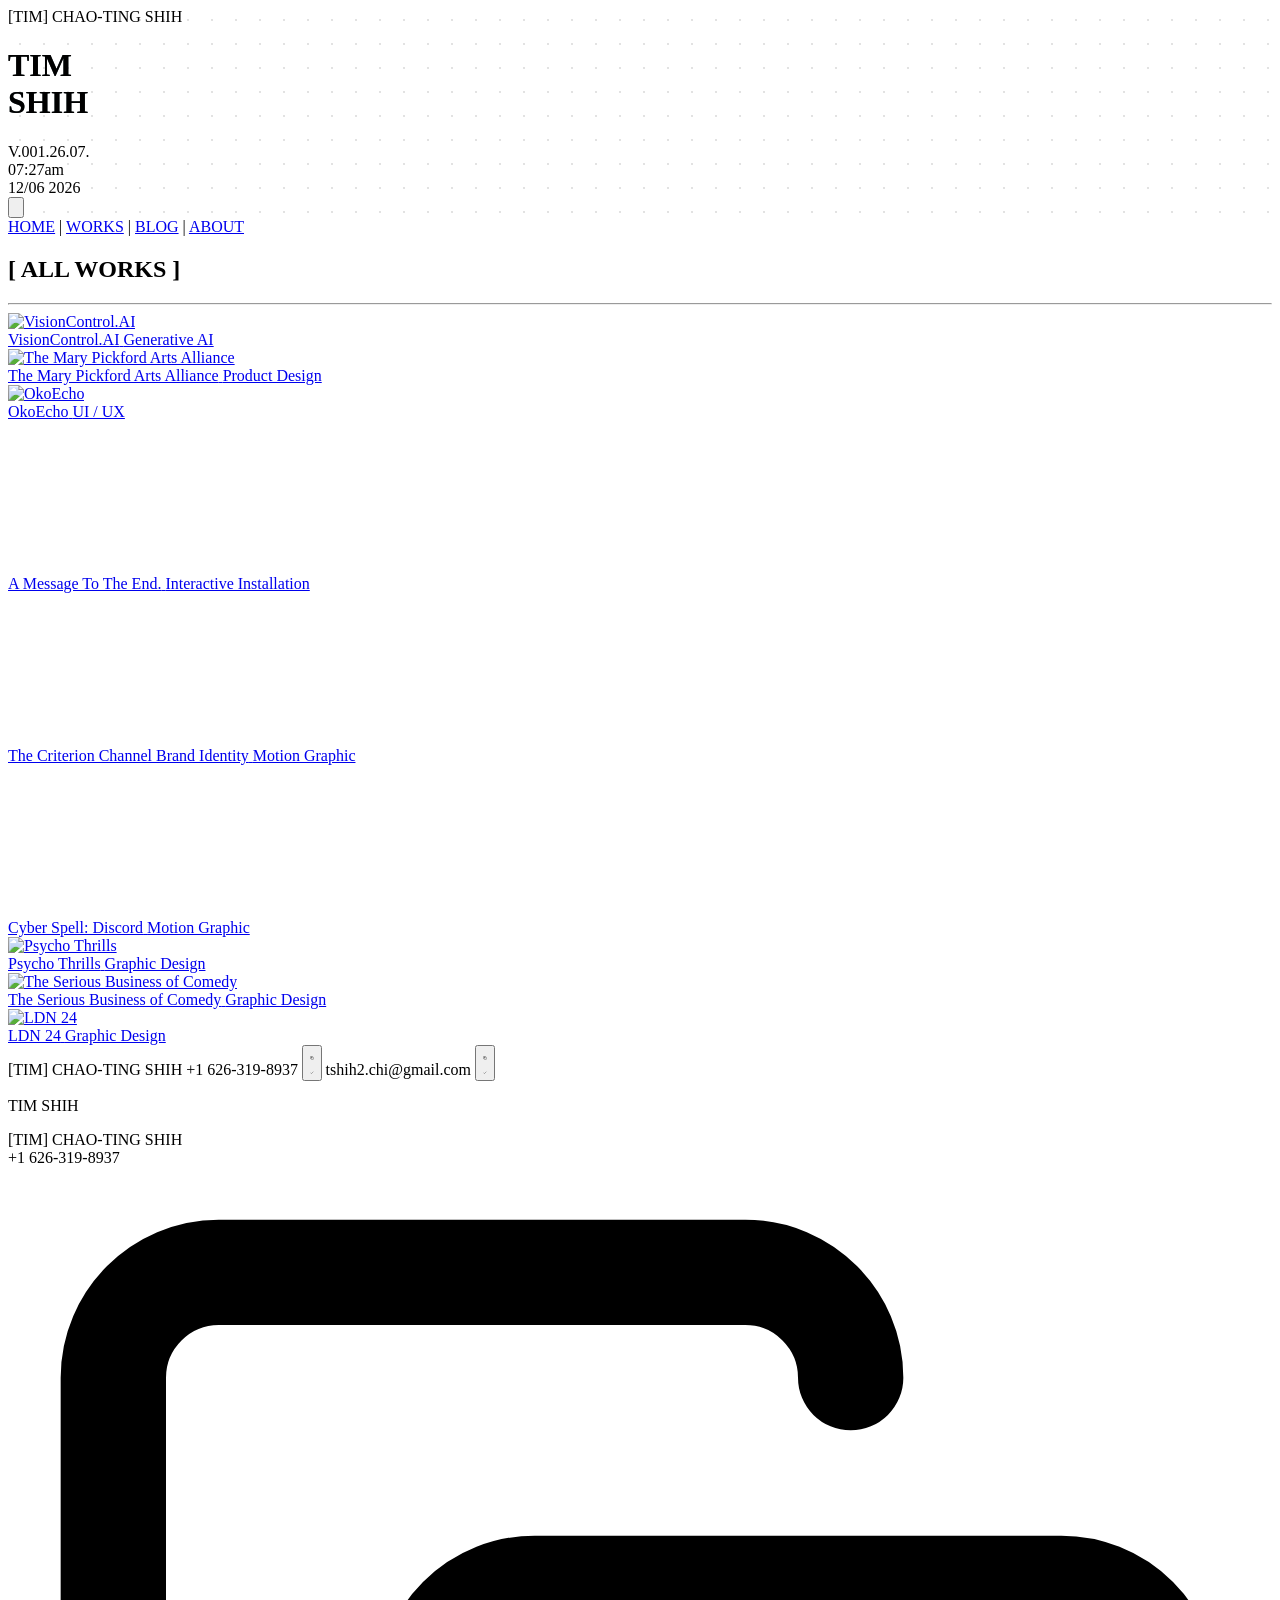
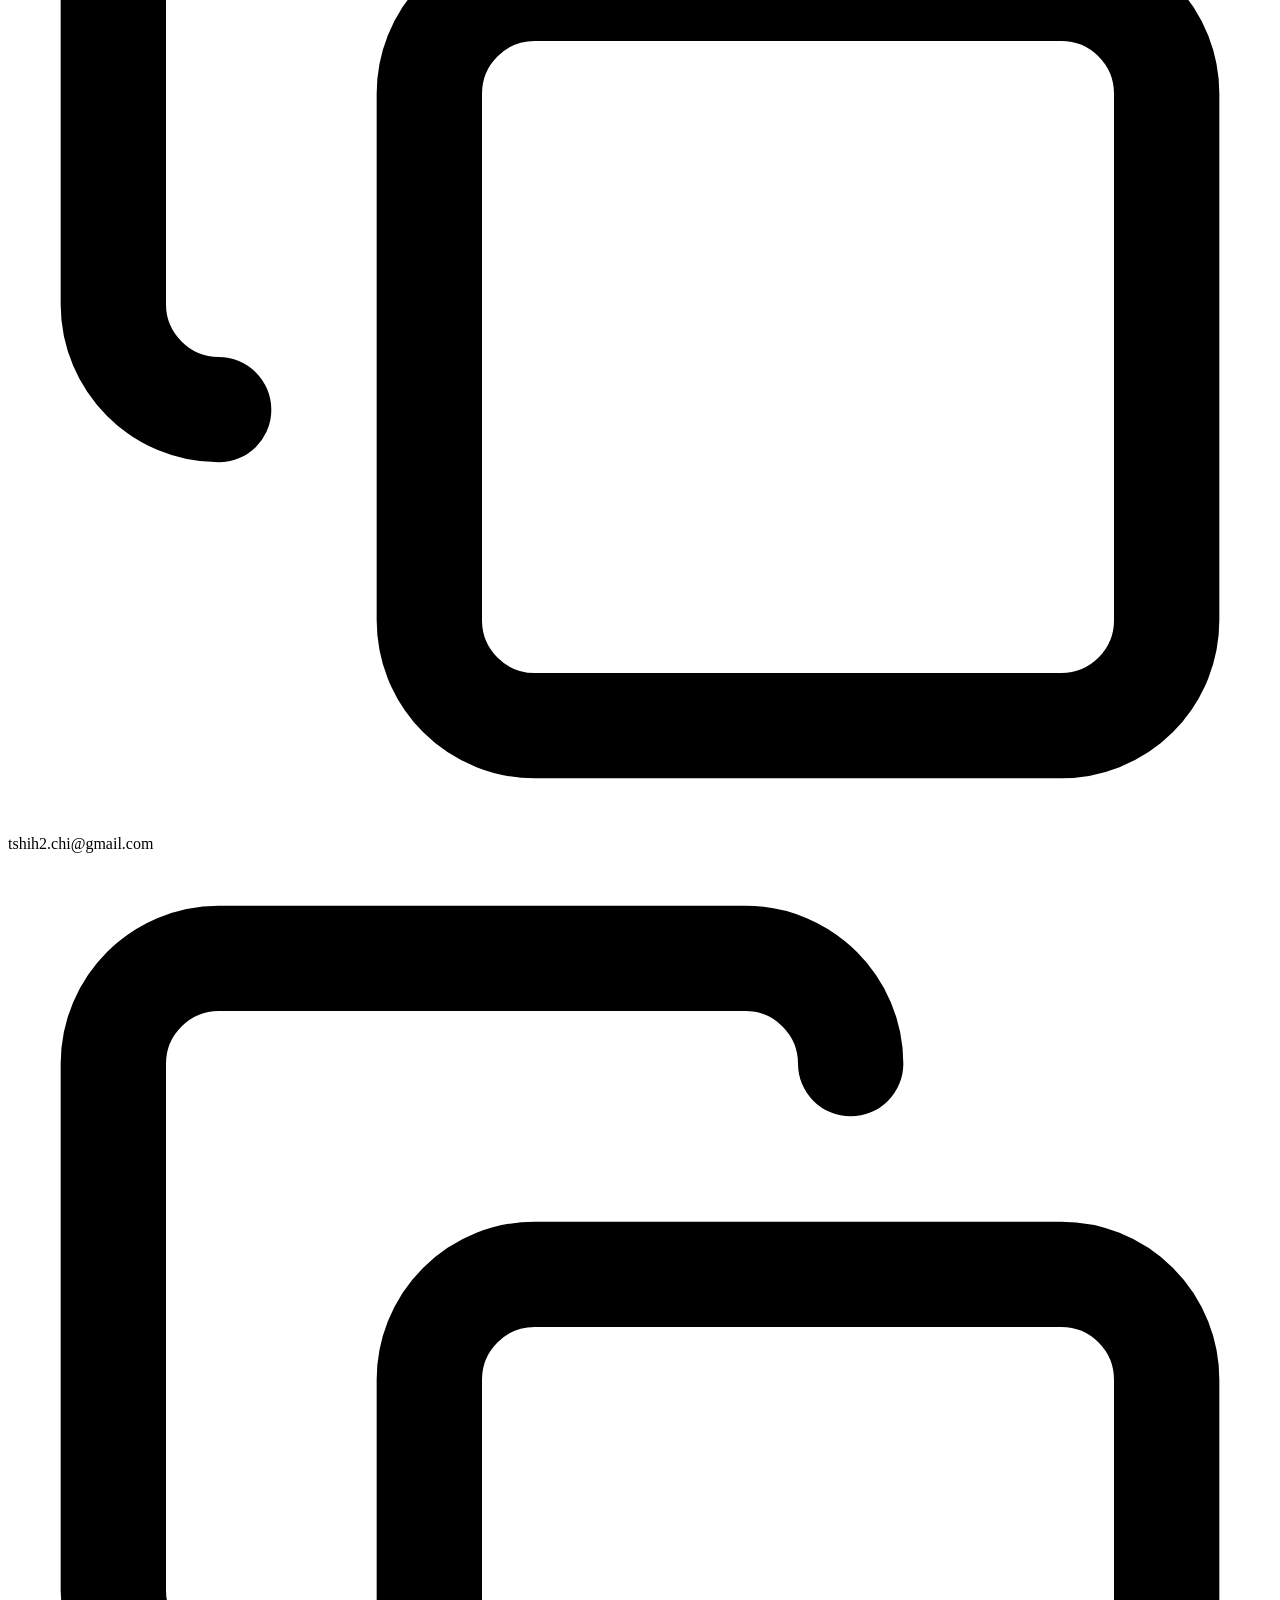
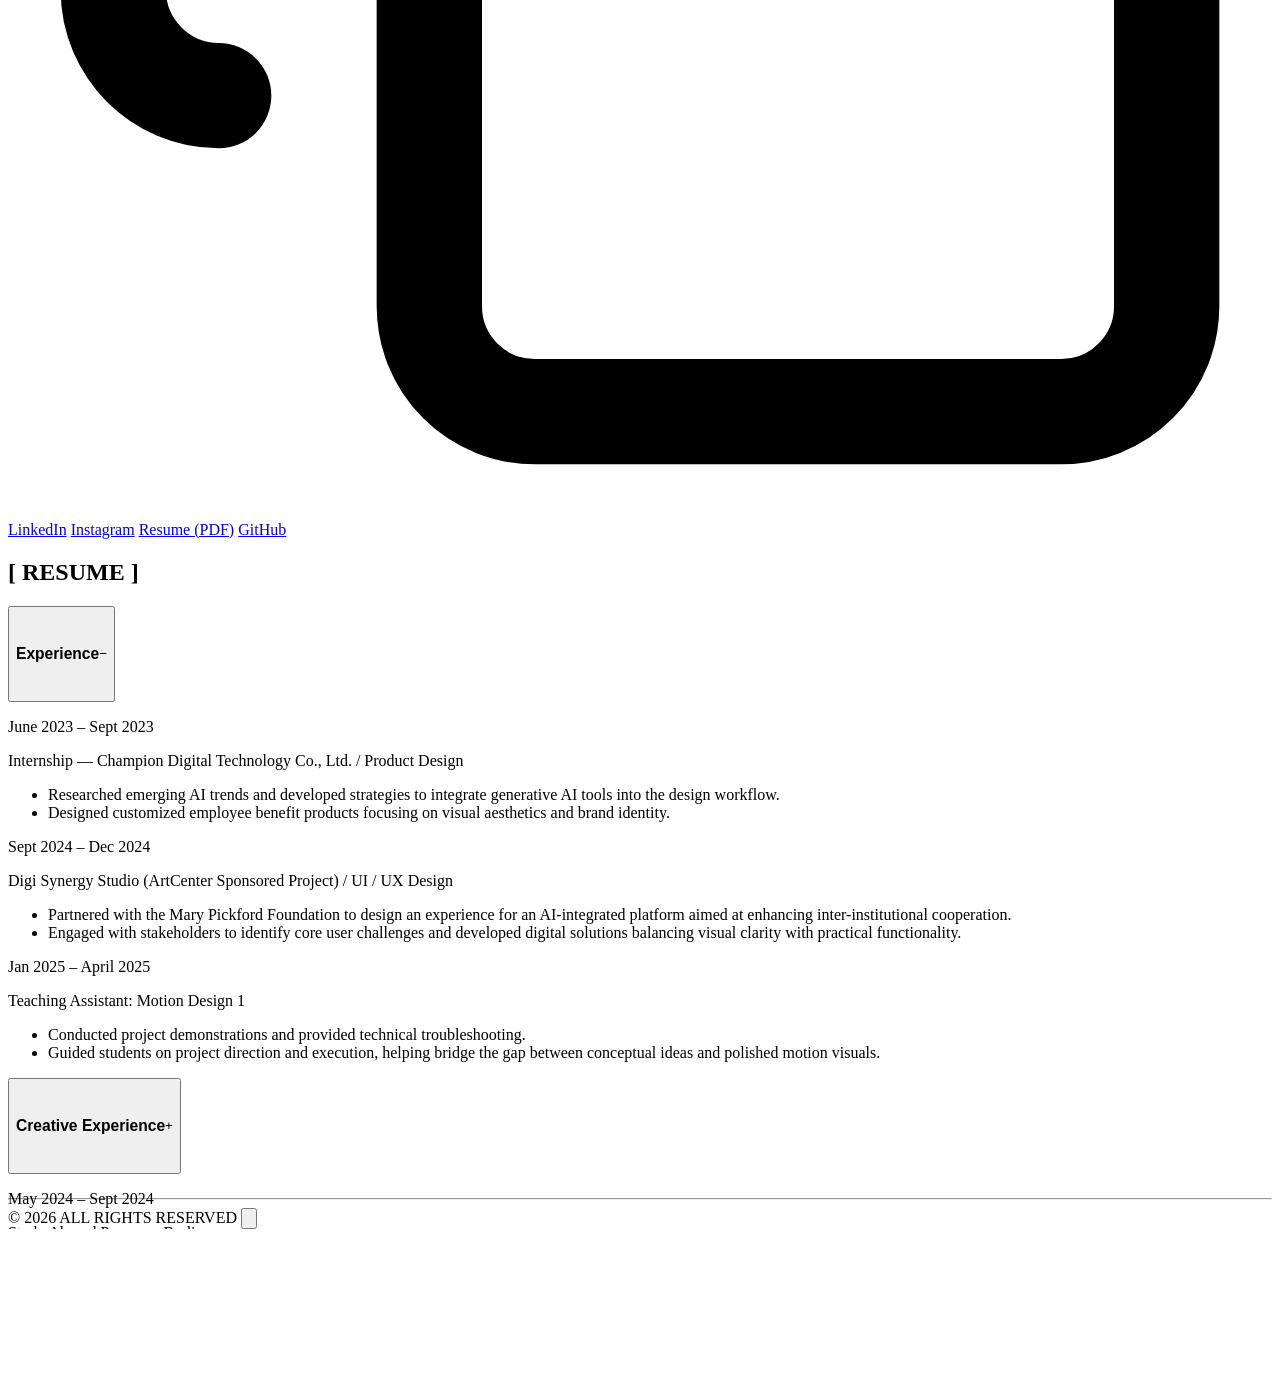
==== index.html @ 2c92c90a "Day 10: 新增全站頁面載入動畫(圓點網格脈動) 網站上線後發現點進頁面時內容常常還沒加載完整就先看到畫面,體感不 舒服,尤其是 case study 頁面透過網址參數動態載入資料,會有一瞬間的 " ====
<!DOCTYPE html>
<html lang="zh-Hant">
<head>
  <meta charset="UTF-8">
  <meta name="viewport" content="width=device-width, initial-scale=1.0">
  <title>Tim Shih | Interaction & Product Designer</title>

  <link rel="preconnect" href="https://fonts.googleapis.com">
  <link rel="preconnect" href="https://fonts.gstatic.com" crossorigin>
  <link href="https://fonts.googleapis.com/css2?family=Archivo+Black&family=Geist:wght@400;600&family=Geist+Mono:wght@500&family=Unbounded:wght@800;900&display=swap" rel="stylesheet">

  <script src="https://cdn.tailwindcss.com"></script>
  <script src="js/theme.js"></script>
  <script>
    tailwind.config = window.SITE_THEME;
  </script>

  <script src="https://unpkg.com/gsap@3/dist/gsap.min.js"></script>
  <script src="https://unpkg.com/gsap@3/dist/ScrollTrigger.min.js"></script>

  <link rel="stylesheet" href="css/style.css">
</head>
<body class="bg-stone text-ink">

  <!-- 進站載入動畫——見 js/page-loader.js 檔案開頭的完整說明。放在
       <body> 最上面確保是第一個進入畫面的元素,蓋住底下還在初始化
       的內容(字型、跑馬燈、hero-glitch 等)。ready 訊號等 window
       load(所有圖片/影片 metadata 載完)+ 字型就緒,見本頁最下面的
       呼叫。 -->
  <div id="pageLoader" class="fixed inset-0 z-[9999] bg-cream flex items-center justify-center" aria-hidden="true">
    <div class="loader-dots"></div>
  </div>
  <script src="js/page-loader.js"></script>
  <script>window.__pageLoader = initPageLoader();</script>

  <header class="relative bg-cream dot-grid min-h-screen flex flex-col overflow-hidden">

    <div class="flex justify-between items-center gap-4 px-[var(--page-margin-x)] pt-[clamp(1.25rem,3vw,2rem)] font-geistmono text-xs tracking-[0.167em]">
      <span>[TIM] CHAO-TING SHIH</span>
    </div>

    <div class="relative flex-1 flex items-center overflow-hidden px-[var(--page-margin-x)]">
      <!-- 背景亂碼跑馬燈:範圍刻意只限定在 hero 這個 flex-1 容器裡
           (不是整個 header),因為 utility bar/時鐘/底部 index 列固定
           占用 header 上下兩段,如果跑馬燈的軌道範圍是整個 header,
           那兩段永遠不可能空出來,實際可用高度就會被壓縮成中間一小段。
           限定在這個容器內,唯一要避開的保護區塊只剩 hero 文字本身
           (data-protect),可用高度是這整個容器扣掉文字,不會再被
           utility bar/時鐘/底部列擠壓。z-index 在主文字之後(DOM 順序
           早於下面的 <h1>,兩者都沒設 z-index,自然照 DOM 順序疊層),
           低對比、不可互動、對輔助技術隱藏,純視覺噪點。軌道由
           js/hero-marquee.js 動態生成/回收,這裡只放一個空容器。 -->
      <div id="marqueeField" class="pointer-events-none select-none absolute inset-0 overflow-hidden" aria-hidden="true"></div>

      <h1 id="heroText" data-protect class="w-full min-w-0 font-unbounded font-black leading-[0.8] tracking-[-0.064em] text-[clamp(2.5rem,19vw,17.5rem)]" aria-label="TIM SHIH">
        <div class="block text-center whitespace-nowrap">
          <span id="heroLine1" class="glitch-text inline-block align-top" data-text="TIM">TIM</span>
        </div>
        <div class="block text-center whitespace-nowrap mt-[var(--hero-line-gap)]">
          <span id="heroLine2" class="glitch-text inline-block align-top" data-text="SHIH">SHIH</span>
        </div>
      </h1>
    </div>

    <div class="flex justify-between items-end px-[var(--page-margin-x)] pb-[clamp(1.5rem,4vw,3rem)] font-geistmono text-xs tracking-[0.167em]">
      <div>V.001.26.07.</div>
      <div class="text-right">
        <div data-clock-time>02:35pm</div>
        <div><span data-clock-month>07</span>/<span data-clock-day>05</span> <span data-clock-year>2026</span></div>
      </div>
    </div>

    <!-- 往下滑動提示:預設在 Hero 停留時顯示(data-reveal-invert,
         跟底部 nav 邏輯相反),進入 Work(Hero 的下一個區塊——滾動
         順序是 Hero → All Works → About → Resume → Footer)就淡出,
         共用 js/scroll-reveal.js 同一套 IntersectionObserver,不需要
         另外寫一份。位移/閃爍兩層動畫都套在箭頭本身(#scrollHintArrow)
         上,由 js/scroll-hint.js 的通用工廠 initScrollHint()(頁面底部
         明確呼叫,見 <script> 區塊,跟 initAccordion() 同一種呼叫慣例)
         處理,跟這裡的 reveal opacity(套在外層 #scrollHint 按鈕)是
         不同元素、不同 GSAP tween,不會互相覆蓋。About/Resume 區塊底部
         的往上箭頭是同一個工廠函式的第二個呼叫,方向相反。 -->
    <button
      id="scrollHint" type="button" aria-label="Scroll to Works section"
      data-reveal-on="#works" data-reveal-invert data-reveal-pointer-events
      class="opacity-100 pointer-events-auto absolute left-1/2 -translate-x-1/2 bottom-[clamp(1.5rem,4vw,3rem)] z-10 transition-opacity duration-300"
    >
      <svg id="scrollHintArrow" class="w-5 h-5 text-ink" viewBox="0 0 24 24" fill="none" stroke="currentColor" stroke-width="2" stroke-linecap="round" stroke-linejoin="round" aria-hidden="true">
        <path d="M12 5v14M5 12l7 7 7-7" />
      </svg>
    </button>
  </header>

  <nav class="fixed inset-x-0 bottom-6 sm:bottom-8 z-50 flex justify-center px-4 pointer-events-none">
    <div
      data-reveal-on="#works" data-reveal-translate data-reveal-pointer-events
      class="opacity-0 translate-y-2 transition duration-300 ease-out flex items-center gap-3 sm:gap-5 bg-stone border border-black/15 px-5 py-3 sm:px-10 sm:py-[18px] font-geistmono text-[11px] sm:text-xs tracking-[0.167em] shadow-[0_8px_32px_rgba(0,0,0,0.18),0_2px_6px_rgba(0,0,0,0.06)]"
    >
      <a href="#" class="hover:text-neutral-500 transition-colors">HOME</a>
      <span class="text-black/20">|</span>
      <!-- WORKS/BLOG 不是路由跳轉,是同一個 #worksGrid 容器的兩種資料
           來源切換——由 js/works-grid.js 統一攔截 click,原地換內容 +
           換網址 hash,不會觸發真正的頁面導覽/reload。data-tab-link
           的值對應 initWorksGrid() 呼叫時 tabs 物件的 key。 -->
      <a href="#" data-tab-link="works" class="hover:text-neutral-500 transition-colors">WORKS</a>
      <span class="text-black/20">|</span>
      <a href="#blog" data-tab-link="blog" class="hover:text-neutral-500 transition-colors">BLOG</a>
      <span class="text-black/20">|</span>
      <!-- 點擊直接跳到 About/Resume 這個 pin 住區塊的「完成態」(TIM
           SHIH 已淡出、Resume 內容可見),不是跳到 pin 剛開始、TIM SHIH
           大字還在的那個瞬間——實際捲動邏輯見 js/hero-scroll-fade.js
           的 scrollToAboutLanded(),這裡只負責攔截預設的錨點跳轉。 -->
      <a href="#" id="navAboutLink" class="hover:text-neutral-500 transition-colors">ABOUT</a>
    </div>
  </nav>

  <main class="max-w-[1600px] mx-auto px-[clamp(1.25rem,3.33vw,3rem)]">

    <!-- min-h-screen:WORKS/BLOG 兩個分頁的卡片數量差很多(Works 13 張、
         Blog 目前只有 1 篇文章),沒有這個下限的話,內容少的分頁高度會
         矮到讓上方 Hero 或下方 About(黑底)的背景在同一個視窗裡露出來
         ——見 js/works-grid.js 的 scrollToWorksTop() 註解,兩者是同一個
         問題的一體兩面(容器高度下限 + 精確捲動定位)。 -->
    <section id="works" class="min-h-screen pt-[clamp(3rem,8.33vw,7.5rem)] pb-24">
      <h2 id="worksHeader" class="font-geistmono text-xs tracking-[0.125em] uppercase text-label">
        [ ALL WORKS ]
      </h2>
      <hr class="mt-1 mb-6 border-black/10">

      <!-- 內容由 js/works-grid.js 的 initWorksGrid() 動態渲染(見頁面
           底部的呼叫),依網址 hash 決定初始顯示 WORKS 還是 BLOG 資料,
           不是寫死在這裡的靜態 HTML——WORKS/BLOG 共用同一份卡片樣板
           (buildWorkCard())。WORKS 直接吃 data/data-works.js;BLOG 的
           原始資料(data/data-blog.js 的 BLOG_POSTS)存的是完整文章
           內容給 blog-post.html 用,卡片形狀是頁面底部的呼叫現場用
           .map() 現算出來的,不要回頭在這裡手寫卡片。 -->
      <div id="worksGrid" class="grid grid-cols-1 sm:grid-cols-2 lg:grid-cols-3 gap-x-4 gap-y-4 sm:gap-x-6 sm:gap-y-5 lg:gap-x-8 lg:gap-y-6"></div>
    </section>

  </main>

  <!-- About 區塊——不是頁尾,是 All Works 之後的下一個區塊,現在把
       Resume 跟 Footer 全部收進同一個 pin 住的畫面裡(順序:Hero →
       All Works → About/Resume/Footer 三段式交叉淡出淡入,全部在同一
       個 pin 區間內完成,沒有中間的「捲動接續」動作)。深色背景 +
       深色版圓點網格(.dot-grid-dark,跟 Hero 的 .dot-grid 同一套視覺
       邏輯只是換色)+ 跟 Hero 同一套跑馬燈邏輯的深色版本。

       這個區塊套用 Hero 同一套「pin 住 + scrub 淡入淡出」機制(見
       js/hero-scroll-fade.js),但這裡是三段式交叉淡出淡入,不是單純
       淡出:
       1. #aboutWordmarkLayer(TIM SHIH)淡出,同時 #aboutTopRow 裡
          姓名/電話/email 從 Hero 式的橫向三欄位移、重新編排成 Figma
          稿要的「姓名一行、電話+email 同一行」堆疊排版,視覺上像是
          落地變成 #resumeContent 最上面的一塊內容
       2. #resumeContent(Experience / Creative Experience 手風琴,直接是
          Resume 區塊「本尊」,不是預覽用的複製品)淡入、取代 TIM SHIH
          原本佔據的視覺區域
       3. #aboutFooterLayer(版權列)緊接著淡入——這一層版面位置本來
          就保留在畫面最下方(跟 wordmark/resume 不同,不是疊在同一塊
          區域,是 flex-col 裡固定的最後一行,一開始就「在那裡」只是
          opacity: 0),不是靠捲動把它從畫面外移進來
       三段都用 autoAlpha(而不是單純 opacity)避免淡出的內容還能被
       點到/取得焦點。整段交叉淡出淡入都發生在同一個 pin 住、頁面
       沒有真的在捲動的區間內,pin 結束的瞬間三段都已經定格(wordmark
       隱藏、resume 跟 footer 都完全顯示),不會再有額外的捲動距離——
       這個區塊是全站最後一個區塊,pin 解除後就是頁面底部,不需要接到
       任何後續內容。背景(圓點網格 + 跑馬燈)是這整個 pin 住的 #about
       本身的其他子元素,原地不動、不參與這三段交叉淡出淡入,不需要
       額外處理。 -->
  <section id="about" class="relative bg-black dot-grid-dark text-white overflow-hidden">

    <div class="min-h-screen flex flex-col">
      <!-- 這排姓名/聯絡資訊在 TIM SHIH 淡出的同一段 scrub 時間軸裡,
           不是整排一起用單一 y 位移搬過去——Figma 稿要的落地排版邏輯
           跟 Hero 的橫向三欄(姓名/電話/email 分散在兩端)完全不同,是
           「姓名一行、電話+email 緊鄰同一行、整體靠左堆疊」。三個
           元素(#aboutTopRowName/Phone/Email)各自用自己的 x/y tween
           移動到 #aboutTopRowTarget(見下面 resumeContent 裡的隱藏
           量測用範本)裡對應元素的位置,不是整個容器搬移。

           這個容器本身不能是 #resumeContent 的真實子節點——早期版本
           試過這樣做,結果撞上一道無法繞過的牆:#resumeContent 是
           overflow-y-auto(它的祖先「舞台」容器還多一層
           overflow-hidden),任何被 transform 移到這兩層裁切範圍「外面」
           (也就是這裡、頂部資訊列原本的位置)的子元素,一律會被裁掉、
           完全看不見。所以「本尊活在 resumeContent 裡、從外面飛進來」
           這個方向在技術上走不通,只能維持「本尊活在 resumeContent
           外面、疊在上面」的做法,但換一種方式解決重疊 bug——見下面
           js/hero-scroll-fade.js 對 #resumeContent 加的 scroll 事件
           同步:當 #resumeContent 因為內容過長觸發內部捲動時,額外把
           這個容器往上位移相同的距離,讓它跟 [ RESUME ] / EXPERIENCE
           保持視覺同步,不會再各自捲動、疊在一起。

           position:relative + z-10 是必要的,不是裝飾用:#resumeContent
           是 position:absolute,沒有明確 z-index 的 positioned 元素
           預設會蓋在 static 元素上面,這幾個元素位移落點又剛好會疊到
           resumeContent 的範圍內,如果不明確拉高疊層順序,移動到定位
           後會被 resumeContent 蓋住看不到。

           手機寬度(`sm:` 以下)三個元素(姓名+電話+email)硬擠成一行
           會溢出或需要截斷,之前用 `hidden sm:inline` 把電話直接藏起來
           繞過這個問題,但這樣手機上永遠看不到電話號碼,不是真的修好
           溢出、只是把內容藏了。改成 `flex-col` 直向堆疊(電話號碼一律
           顯示,不再隱藏),`sm:` 以上寬度足夠時才切回原本的橫向
           `justify-between` 排列。這個元件的位置座標會被上面 GSAP 的
           computeDelta 即時量測,不管目前是直向還是橫向排列都會量到
           正確的當下位置,不需要額外處理。 -->
      <div id="aboutTopRow" class="relative z-10 flex flex-col items-start gap-2.5 sm:flex-row sm:justify-between sm:items-center sm:gap-4 px-[var(--page-margin-x)] pt-[clamp(1.25rem,3vw,2rem)] font-geistmono text-xs tracking-[0.167em]">
        <span id="aboutTopRowName">[TIM] CHAO-TING SHIH</span>
        <!-- 電話跟 email 各自有一顆獨立的複製按鈕,兩者標記/樣式完全對稱
             (唯一差異是 id 分別是 aboutPhoneCopyBtn/aboutEmailCopyBtn)——
             靠 js/copy-button.js 的 initCopyButton() 各自初始化一次,
             各自的 default/success 圖示切換互不影響對方,不是共用一個
             狀態。圖示、顏色、hover 效果說明見下面 email 那顆按鈕的
             註解,不重複寫兩遍。 -->
        <span id="aboutTopRowPhone" class="flex items-center gap-2">
          +1 626-319-8937
          <button
            type="button" id="aboutPhoneCopyBtn" aria-label="Copy phone number to clipboard"
            class="relative inline-flex items-center justify-center shrink-0 text-white/70 hover:text-white hover:scale-110 transition-all duration-200 cursor-pointer"
          >
            <svg data-copy-icon-default class="w-3.5 h-3.5" viewBox="0 0 24 24" fill="none" stroke="currentColor" stroke-width="2" stroke-linecap="round" stroke-linejoin="round" aria-hidden="true">
              <rect width="14" height="14" x="8" y="8" rx="2" ry="2"></rect>
              <path d="M4 16c-1.1 0-2-.9-2-2V4c0-1.1.9-2 2-2h10c1.1 0 2 .9 2 2"></path>
            </svg>
            <svg data-copy-icon-success class="hidden w-3.5 h-3.5" viewBox="0 0 24 24" fill="none" stroke="currentColor" stroke-width="2" stroke-linecap="round" stroke-linejoin="round" aria-hidden="true">
              <path d="M20 6 9 17l-5-5"></path>
            </svg>
          </button>
        </span>
        <span id="aboutTopRowEmail" class="flex items-center gap-2">
          tshih2.chi@gmail.com
          <!-- 複製 email 按鈕——不是導覽連結,改用 <button> 語意更正確。
               圖示用兩個重疊的 <svg>(預設的複製圖示 + 複製成功的打勾),
               靠 js/copy-button.js 的 initCopyButton() 切換顯示,邏輯
               集中寫成通用工具,不是這裡寫死一份 one-off 邏輯。顏色故意
               比周圍文字淡一階(text-white/70)避免搶眼,hover 時才變亮
               + 微幅放大提示可互動。 -->
          <button
            type="button" id="aboutEmailCopyBtn" aria-label="Copy email to clipboard"
            class="relative inline-flex items-center justify-center shrink-0 text-white/70 hover:text-white hover:scale-110 transition-all duration-200 cursor-pointer"
          >
            <svg data-copy-icon-default class="w-3.5 h-3.5" viewBox="0 0 24 24" fill="none" stroke="currentColor" stroke-width="2" stroke-linecap="round" stroke-linejoin="round" aria-hidden="true">
              <rect width="14" height="14" x="8" y="8" rx="2" ry="2"></rect>
              <path d="M4 16c-1.1 0-2-.9-2-2V4c0-1.1.9-2 2-2h10c1.1 0 2 .9 2 2"></path>
            </svg>
            <svg data-copy-icon-success class="hidden w-3.5 h-3.5" viewBox="0 0 24 24" fill="none" stroke="currentColor" stroke-width="2" stroke-linecap="round" stroke-linejoin="round" aria-hidden="true">
              <path d="M20 6 9 17l-5-5"></path>
            </svg>
          </button>
        </span>
      </div>

      <!-- 「舞台」區:wordmark 層跟 resume 層都用 absolute inset-0 疊在
           同一塊區域上做交叉淡出淡入,跑馬燈維持原本 absolute inset-0
           當最底層背景,三層互不干擾。 -->
      <div class="relative flex-1 overflow-hidden">
        <!-- 跟 Hero 同一套跑馬燈邏輯(js/hero-marquee.js 的 initMarquee),
             只是換一組適合深色背景的白色低透明度階,見該檔案底部的
             initMarquee('aboutMarqueeField', ...) 呼叫。這階段先只做
             深色底 + 跑馬燈,不加故障感的色偏/glitch 效果。 -->
        <div id="aboutMarqueeField" class="pointer-events-none select-none absolute inset-0 overflow-hidden" aria-hidden="true"></div>

        <div id="aboutWordmarkLayer" class="absolute inset-0 flex items-center px-[var(--page-margin-x)]">
          <!-- 這裡的 clamp() 係數不能直接沿用 Hero #heroText 的 19vw——
               Hero 的「TIM」「SHIH」是拆成兩行、每行只有一個單字,這裡
               「TIM SHIH」是同一行的完整字串,同樣係數在單行情境下會
               比容器寬,導致文字被外層 overflow-hidden 裁掉(在 320px
               到約 1474px 之間的所有寬度都會裁到,包括 1440 桌面基準
               寬度,只是因為裁切發生在有 overflow-hidden 的區域內、
               不會造成整頁橫向捲動,才會在只檢查
               document.documentElement.scrollWidth 的驗證方式下被
               忽略)。改成 15vw 是照 CLAUDE.md 的換算公式重新針對
               「TIM SHIH」單行字串量測寬度反推,在 320px 到 1440px
               之間都留有安全餘裕。 -->
          <p data-protect class="w-full min-w-0 whitespace-nowrap text-center font-unbounded font-black leading-[0.8] tracking-[-0.064em] text-[clamp(2.5rem,15vw,17.5rem)]">
            TIM SHIH
          </p>
        </div>

        <!-- Resume 本尊(不是預覽複製品)——初始 opacity 0(見
             js/hero-scroll-fade.js 的 autoAlpha 設定),pin 住的交叉
             淡出淡入期間才會淡入取代上面的 wordmark。內容比舞台高時
             用 overflow-y-auto 原生捲動,不需要另外用 JS 判斷「捲到
             底了沒」——沿用 case-study-template.js 手風琴內容區同一套
             overflow-y-auto 原生捲動慣例。

             文字可讀性的處理不是靠這一層自己加深色背景(之前用過
             bg-black/60,但這一層本身是 inset-0 蓋住整個舞台,深色
             背景會連同下面的 #aboutMarqueeField 跟 #about 自己的
             .dot-grid-dark 圓點背景一起蓋住、一起變暗,圓點背景因此
             被誤傷變淡——圓點背景是「整個 About 區塊」共用的視覺層,
             不該因為 Resume 這個子階段而跟著改變透明度)。改成只調暗
             跑馬燈本身(見 js/hero-scroll-fade.js 對 #aboutMarqueeField
             的 opacity tween,是跟這裡淡入同一個 timeline 的另一段),
             圓點背景完全不受影響,在 wordmark/resume/footer 三個階段
             都維持同一個透明度。 -->
        <div id="resumeContent" class="absolute inset-0 overflow-y-auto px-[var(--page-margin-x)] py-[clamp(1.5rem,4vw,3rem)]">
          <div class="max-w-[1600px] mx-auto">
            <!-- 隱藏的「落地版面」範本——不會被使用者看到(opacity-0
                 永遠不淡入,aria-hidden 避免螢幕報讀器重複唸兩次同樣的
                 資訊),存在的目的有兩個:1) 幫上面 #aboutTopRow 裡三個
                 各自移動的元素(姓名/電話/email)提供精確的落點座標
                 (getBoundingClientRect(),見 js/hero-scroll-fade.js);
                 2) 用 mb-6(24px,對應 Figma 稿的間距)在 resumeContent
                 的版面裡預留這兩行文字的空間,讓 #aboutSocialLinks 自然
                 往下推到正確位置,不需要另外寫死一個 margin-top 數字去
                 湊。排版邏輯是 Figma 稿要的「姓名一行、電話+email 緊鄰
                 同一行、整體靠左」,不是沿用 Hero 的橫向三欄分散——但這是
                 桌面寬度的稿子,手機寬度下電話+email 硬擠同一行會溢出,
                 所以電話/email 這行也比照上面 #aboutTopRow 的做法,
                 `sm:` 以下先各自獨立成行,`sm:` 以上才照 Figma 稿合併
                 同一行。姓名行跟電話/email 行之間的間距(mt-2.5)要跟
                 上面 #aboutTopRow 手機版三行堆疊的間距(gap-2.5)一致,
                 兩者是「同一組資訊」在動畫前後的樣子,間距不該不一樣。

                 這個範本本身不會被 GSAP 位移——#aboutTopRow 那組本尊
                 是「飛」進來疊在這塊保留空間上面,不是真的變成這裡的
                 DOM 子節點(見上面 #aboutTopRow 的註解,說明了為什麼
                 本尊不能真的活在 #resumeContent 裡面)。這意味著本尊
                 跟這個容器原生是兩個獨立的捲動座標系,#resumeContent
                 因內容過長觸發內部捲動時,js/hero-scroll-fade.js 會
                 額外監聽這個捲動、同步調整本尊的位移量,讓兩者視覺上
                 保持對齊,不會出現本尊浮在 [ RESUME ] / EXPERIENCE
                 上面的重疊問題。電話/email 旁邊的複製圖示這裡也各自要
                 放一份(純 <svg>,不需要真的可以點,因為這個範本本身
                 pointer-events-none/aria-hidden,不會被使用者看到或
                 點到)——只是為了讓量出來的落點寬度,跟 #aboutTopRow
                 裡「真的會被點擊」的那兩個複製按鈕的實際寬度一致,不然
                 尺寸對不上,落點座標會偏。 -->
            <div id="aboutTopRowTarget" aria-hidden="true" class="opacity-0 pointer-events-none select-none mb-6 font-geistmono text-xs tracking-[0.167em]">
              <div id="aboutTopRowTargetName">[TIM] CHAO-TING SHIH</div>
              <div class="mt-2.5 flex flex-col gap-2.5 sm:flex-row sm:items-center sm:gap-4">
                <span id="aboutTopRowTargetPhone" class="flex items-center gap-2">
                  +1 626-319-8937
                  <svg class="w-3.5 h-3.5" viewBox="0 0 24 24" fill="none" stroke="currentColor" stroke-width="2" stroke-linecap="round" stroke-linejoin="round" aria-hidden="true">
                    <rect width="14" height="14" x="8" y="8" rx="2" ry="2"></rect>
                    <path d="M4 16c-1.1 0-2-.9-2-2V4c0-1.1.9-2 2-2h10c1.1 0 2 .9 2 2"></path>
                  </svg>
                </span>
                <span id="aboutTopRowTargetEmail" class="flex items-center gap-2">
                  tshih2.chi@gmail.com
                  <svg class="w-3.5 h-3.5" viewBox="0 0 24 24" fill="none" stroke="currentColor" stroke-width="2" stroke-linecap="round" stroke-linejoin="round" aria-hidden="true">
                    <rect width="14" height="14" x="8" y="8" rx="2" ry="2"></rect>
                    <path d="M4 16c-1.1 0-2-.9-2-2V4c0-1.1.9-2 2-2h10c1.1 0 2 .9 2 2"></path>
                  </svg>
                </span>
              </div>
            </div>

            <!-- 社群/簡歷連結——樣式沿用深色背景版本的「元件自己的邊框」
                 慣例(border-white/15)跟 hover 行為(hover:text-neutral-400),
                 四個按鈕(LinkedIn/Instagram/GitHub/Resume PDF)共用同一套
                 樣式跟間距,不是各自客製。全部指向外部網址,一律
                 target="_blank" + rel="noopener noreferrer"。 -->
            <div id="aboutSocialLinks" class="flex flex-wrap items-center gap-3 mb-10">
              <a href="https://www.linkedin.com/in/tim-shih-6b819b221/" target="_blank" rel="noopener noreferrer" class="border border-white/15 rounded-full px-4 py-2 font-geistmono text-xs uppercase tracking-[0.1em] hover:text-neutral-400 hover:border-white/25 transition-colors">LinkedIn</a>
              <a href="https://www.instagram.com/71ng.chi/" target="_blank" rel="noopener noreferrer" class="border border-white/15 rounded-full px-4 py-2 font-geistmono text-xs uppercase tracking-[0.1em] hover:text-neutral-400 hover:border-white/25 transition-colors">Instagram</a>
              <a href="https://drive.google.com/file/d/1JQNn2m1ZNUl8oHM1VG4Aim4nW4YQRDiX/view?usp=sharing" target="_blank" rel="noopener noreferrer" class="border border-white/15 rounded-full px-4 py-2 font-geistmono text-xs uppercase tracking-[0.1em] hover:text-neutral-400 hover:border-white/25 transition-colors">Resume (PDF)</a>
              <a href="https://github.com/tshih2?tab=repositories" target="_blank" rel="noopener noreferrer" class="border border-white/15 rounded-full px-4 py-2 font-geistmono text-xs uppercase tracking-[0.1em] hover:text-neutral-400 hover:border-white/25 transition-colors">GitHub</a>
            </div>

            <!-- 這裡刻意不套 All Works 標籤下方的 hairline 慣例(<hr
                 class="mt-1 mb-6 border-black/10">)——那是淺色區塊的
                 系統規則,深色背景這裡視覺上不好看,不要照搬套用。
                 標籤下面直接留 mb-6 的間距接手風琴,不需要一條線。 -->
            <h2 class="mb-6 font-geistmono text-xs tracking-[0.125em] uppercase text-white/40">
              [ RESUME ]
            </h2>

            <div class="border-t border-white/10">
              <button id="accordionHeader-experience" type="button" class="col-header w-full cursor-pointer">
                <h3 class="font-geistmono text-xs text-white/40 uppercase">Experience</h3>
                <span class="toggle-icon shrink-0 w-9 h-9 flex items-center justify-center rounded-full border border-white/15 font-geistmono text-base">−</span>
              </button>
              <div id="accordionContent-experience" class="overflow-hidden">
                <div class="py-8 flex flex-col gap-10">

                  <div>
                    <p class="font-geistmono text-xs text-white/60">June 2023 – Sept 2023</p>
                    <p class="mt-2 font-geist font-semibold text-sm text-white">Internship — Champion Digital Technology Co., Ltd. <span class="font-normal text-white/60">/ Product Design</span></p>
                    <ul class="mt-3 space-y-2 font-geist text-xs leading-[1.8] text-white/60 list-disc pl-4">
                      <li>Researched emerging AI trends and developed strategies to integrate generative AI tools into the design workflow.</li>
                      <li>Designed customized employee benefit products focusing on visual aesthetics and brand identity.</li>
                    </ul>
                  </div>

                  <div>
                    <p class="font-geistmono text-xs text-white/60">Sept 2024 – Dec 2024</p>
                    <p class="mt-2 font-geist font-semibold text-sm text-white">Digi Synergy Studio (ArtCenter Sponsored Project) <span class="font-normal text-white/60">/ UI / UX Design</span></p>
                    <ul class="mt-3 space-y-2 font-geist text-xs leading-[1.8] text-white/60 list-disc pl-4">
                      <li>Partnered with the Mary Pickford Foundation to design an experience for an AI-integrated platform aimed at enhancing inter-institutional cooperation.</li>
                      <li>Engaged with stakeholders to identify core user challenges and developed digital solutions balancing visual clarity with practical functionality.</li>
                    </ul>
                  </div>

                  <div>
                    <p class="font-geistmono text-xs text-white/60">Jan 2025 – April 2025</p>
                    <p class="mt-2 font-geist font-semibold text-sm text-white">Teaching Assistant: Motion Design 1</p>
                    <ul class="mt-3 space-y-2 font-geist text-xs leading-[1.8] text-white/60 list-disc pl-4">
                      <li>Conducted project demonstrations and provided technical troubleshooting.</li>
                      <li>Guided students on project direction and execution, helping bridge the gap between conceptual ideas and polished motion visuals.</li>
                    </ul>
                  </div>

                </div>
              </div>
            </div>

            <div class="border-t border-white/10">
              <button id="accordionHeader-creative-experience" type="button" class="col-header w-full cursor-pointer">
                <h3 class="font-geistmono text-xs text-white/40 uppercase">Creative Experience</h3>
                <span class="toggle-icon shrink-0 w-9 h-9 flex items-center justify-center rounded-full border border-white/15 font-geistmono text-base">+</span>
              </button>
              <div id="accordionContent-creative-experience" class="overflow-hidden" style="height: 0;">
                <div class="py-8 flex flex-col gap-10">

                  <div>
                    <p class="font-geistmono text-xs text-white/60">May 2024 – Sept 2024</p>
                    <p class="mt-2 font-geist font-semibold text-sm text-white">Study Abroad Program, Berlin</p>
                    <ul class="mt-3 space-y-2 font-geist text-xs leading-[1.8] text-white/60 list-disc pl-4">
                      <li>Gained international perspectives and design insights differing from Asia and the U.S.</li>
                    </ul>
                  </div>

                  <div>
                    <p class="font-geistmono text-xs text-white/60">Sept 2020</p>
                    <p class="mt-2 font-geist font-semibold text-sm text-white">2nd Place Winner — Startup Weekend <span class="font-normal text-white/60">/ UI / UX Design</span></p>
                    <ul class="mt-3 space-y-2 font-geist text-xs leading-[1.8] text-white/60 list-disc pl-4">
                      <li>Identified a social challenge and developed a viable solution by translating conceptual ideas into a tangible product prototype.</li>
                      <li>Presented the final product vision and business model to a panel of professional investors.</li>
                    </ul>
                  </div>

                </div>
              </div>
            </div>

            <hr class="border-white/10">
          </div>
        </div>
      </div>

      <!-- Footer 層——版面位置固定在 #about 這個 flex-col 的最後一行
           (跟 Hero 的底部版本號/日期時鐘列是同一種「flex-col 最後一個
           flex-none 列」寫法),一開始就 autoAlpha:0(見
           js/hero-scroll-fade.js),三段淡出淡入的最後一段才淡入顯示。
           不需要另外的 <section>,也不需要捲動才會出現。 -->
      <footer id="aboutFooterLayer" class="px-[var(--page-margin-x)] py-[clamp(1.5rem,4vw,3rem)] flex justify-between items-center font-geistmono text-xs tracking-[0.167em]">
        <span>© 2026 ALL RIGHTS RESERVED</span>
        <!-- 往上捲回 Hero 頂端的提示箭頭——樣式/動畫邏輯完全沿用 Hero
             底部往下箭頭那套(js/scroll-hint.js 的 initScrollHint()),
             只是方向相反、SVG path 上下鏡射。這顆按鈕不需要自己另外接
             data-reveal-on/IntersectionObserver 淡入淡出,顯示/隱藏
             直接跟著 #aboutFooterLayer 整列的 autoAlpha(見
             js/hero-scroll-fade.js 的三段式 timeline)走。 -->
        <button
          id="aboutScrollTopHint" type="button" aria-label="Scroll back to top"
          class="inline-flex items-center justify-center"
        >
          <svg id="aboutScrollTopHintArrow" class="w-5 h-5 text-white" viewBox="0 0 24 24" fill="none" stroke="currentColor" stroke-width="2" stroke-linecap="round" stroke-linejoin="round" aria-hidden="true">
            <path d="M12 19v-14M5 12l7-7 7 7" />
          </svg>
        </button>
      </footer>
    </div>

  </section>

  <script src="js/script.js"></script>
  <script src="js/hero-glitch.js"></script>
  <script src="js/hero-marquee.js"></script>
  <script src="js/hero-scroll-fade.js"></script>
  <script src="js/scroll-reveal.js"></script>
  <script src="js/scroll-hint.js"></script>
  <script src="js/accordion.js"></script>
  <script src="js/copy-button.js"></script>
  <script src="data/data-works.js"></script>
  <script src="data/data-blog.js"></script>
  <script src="js/works-grid.js"></script>
  <script>
    initAccordion(['experience', 'creative-experience'], { defaultOpenId: 'experience' });
    initCopyButton(document.getElementById('aboutPhoneCopyBtn'), '+1 626-319-8937');
    initCopyButton(document.getElementById('aboutEmailCopyBtn'), 'tshih2.chi@gmail.com');
    // BLOG_DATA(來自 data/data-blog.js)現在存的是完整文章內容
    // (BLOG_POSTS),不是卡片形狀——這裡現算出 works-grid.js 卡片樣板
    // 需要的 { title, category, href, thumbnail } 形狀,category 這個
    // 欄位借來放日期,href 指向共用的 blog-post.html 殼帶上 slug。
    const blogCards = BLOG_POSTS.map((post) => ({
      title: post.title,
      category: post.date,
      href: `blog-post.html?slug=${post.slug}`,
      thumbnail: post.coverImage,
    }));
    initWorksGrid({
      gridSelector: '#worksGrid',
      headerSelector: '#worksHeader',
      defaultTab: 'works',
      tabs: {
        works: { label: 'ALL WORKS', items: WORKS_DATA },
        blog: { label: 'BLOG', items: blogCards, numbered: true, cropThumbnails: true },
      },
    });
    initScrollHint('scrollHint', 'scrollHintArrow', {
      direction: 'down',
      onClick: () => document.getElementById('works').scrollIntoView({ behavior: 'smooth', block: 'start' }),
    });
    initScrollHint('aboutScrollTopHint', 'aboutScrollTopHintArrow', {
      direction: 'up',
      // 不用 header.scrollIntoView()——header 本身在捲動途中會被
      // ScrollTrigger 的 pin 機制重新設回 position:fixed(捲動位置一旦
      // 回到 Hero 的 pin 區間內就會重新 pin 住),瀏覽器原生的
      // scrollIntoView 在目標元素於捲動過程中途「變成 fixed」時會找不到
      // 正確的終點,實測會卡在 pin 區間的邊界(scrollY 900,這時
      // #heroText 剛好整個淡出到 opacity:0,畫面上完全看不到 TIM
      // SHIH)。Hero 本來就是頁面第一個區塊,直接捲到 scrollY 0 就等於
      // 捲到 Hero 頂端,不需要依賴任何元素的座標。
      onClick: () => window.scrollTo({ top: 0, behavior: 'smooth' }),
    });

    // 進站載入動畫的 ready 訊號——等字型就緒 + window load(所有圖片/
    // 影片 metadata 載完)兩者都完成才隱藏,確保蓋子掀開時內容不會
    // 還在跳動/字型還在切換。
    Promise.all([
      document.fonts ? document.fonts.ready : Promise.resolve(),
      new Promise((resolve) => {
        if (document.readyState === 'complete') resolve();
        else window.addEventListener('load', resolve, { once: true });
      }),
    ]).then(() => window.__pageLoader.markReady());
  </script>
</body>
</html>
---- css/style.css ----
/* 全站統一的邊界保護:不管任何頁面、任何內容(巨大展示字級、
   flex/grid 排版等)之後怎麼變化,視窗本身都不可能出現橫向捲動。
   這條規則作用在 html/body 這個每個頁面都共用的最外層容器,
   不需要每個頁面、每個元素個別修一次。 */
html, body {
  overflow-x: hidden;
  max-width: 100%;
}

:root {
  /* 首頁 header/footer 共用的左右邊界——utility bar、時鐘列、hero
     巨大展示字、底部 index 列全部套用同一個變數(`px-[var(--page-margin-x)]`),
     確保這幾排視覺上永遠對齊,以後要調整留白只需要改這一處。 */
  --page-margin-x: clamp(1.25rem, 4vw, 2.5rem);

  /* Hero 兩行交疊排版:第二行的 margin-top,數值越負兩行貼越近。
     見 index.html 的 #heroLine2(`mt-[var(--hero-line-gap)]`)。
     上一輪定案 -0.03em 是實測出來的安全下限(用 Playwright 量測四句
     文案的 line1/line2 getBoundingClientRect() 間距,-0.04em 起
     CREATIVE/TECHNOLOGIST 就開始貼合)。這一輪要求再拉開約 10px:
     10px 換算成 em 是用當時測試時的中間字級(約 200px)反推,
     10/200 = 0.05em,疊加在 -0.03em 上得到 +0.02em。因為是 em 單位,
     實際 px 增量會隨字級縮放(140px 字級時約 +7px,274px 字級時約
     +13.7px),不是每句都精確等於 10px,但這是刻意的——用 em 才能
     維持跟 clamp() 響應式字級掛鉤,不要改成寫死的 px 蓋掉它。
     以後要再調整,一樣要重新用 Playwright 量測實際 px 間距再改,
     不要只憑肉眼截圖判斷。 */
  --hero-line-gap: 0.02em;

  /* ink 色的原生 CSS 變數版本——跟 js/theme.js 的 Tailwind `ink` token
     是同一個顏色(#111111),只是給 JS 動態產生的元素(例如
     js/hero-marquee.js 用 JS 生成的跑馬燈軌道)在沒辦法用 Tailwind
     class 的情況下也能直接讀同一個顏色來源,不需要另外寫死一份 hex。
     修改顏色時這裡跟 js/theme.js 的 `ink` 要一起改,兩邊才不會兜不起來。 */
  --ink: #111111;
}

/* Case study 版面共用的「標題列」:固定高度 + 垂直置中,
   讓左欄的「← BACK」跟右欄的 Overview/每個手風琴標題天生就
   一樣高,底下內容的起始線會自然對齊,不需要靠個別調整 margin
   去湊。新增手風琴區塊時套用這個 class 就會自動對齊,不用
   額外處理。 */
.col-header {
  height: 96px;
  box-sizing: border-box;
  display: flex;
  align-items: center;
  justify-content: space-between;
}

/* 頁面載入動畫(js/page-loader.js)顯示期間鎖住捲動,避免使用者在
   內容位置都還沒定位好之前就滑動導致跳動感。載入完成後會自動移除
   這個 class。 */
.loading-lock {
  overflow: hidden;
}

/* 頁面載入動畫:圓點網格脈動。圓點本身是 js/page-loader.js 動態生成
   的獨立 DOM 節點(每個 <span class="loader-dot">),不是共用下面
   .dot-grid 那種 background-image 做法——GSAP 需要逐點操作才能做出
   脈動 stagger 效果,background-image 沒辦法逐點控制。 */
.loader-dots {
  display: grid;
  place-items: center;
}
.loader-dot {
  width: 4px;
  height: 4px;
  border-radius: 9999px;
  background-color: var(--ink);
}

/* 「系統故障」美學:整齊的點陣網格背景,用 ink 色的低透明度做點,
   不需要新增顏色 token——套用在任何區塊背景上即可,間距用 CSS
   變數 --dot-size 控制,預設 24px。 */
.dot-grid {
  --dot-size: 24px;
  background-image: radial-gradient(rgba(17, 17, 17, 0.12) 1px, transparent 1px);
  background-size: var(--dot-size) var(--dot-size);
}

/* 深色背景版本的圓點網格——跟 .dot-grid 同一套視覺邏輯(同樣的
   --dot-size,只是換成適合深色背景的白色低透明度點),用在 About
   這類深色區塊上,維持跟 Hero 的圓點背景是「同一個系統」而不是
   兩套不相干的紋理。 */
.dot-grid-dark {
  --dot-size: 24px;
  background-image: radial-gradient(rgba(255, 255, 255, 0.1) 1px, transparent 1px);
  background-size: var(--dot-size) var(--dot-size);
}

/* 「系統故障」美學:巨大展示字的紅藍(cyan/red)錯位色偏,模擬印刷
   對版沒對準的故障感。用 ::before/::after 疊兩層同文字、用
   mix-blend-mode:multiply 讓重疊處自然變暗,不需要額外遮罩或 JS。
   套用在任何一個 `<span class="glitch-text" data-text="同樣的文字內容">`
   上即可(hero 現在是兩行,所以套在「每一行」自己的 span 上,不是整個
   `<h1>`),data-text 要跟可見文字內容一致,兩層才會疊對齊。
   錯位量用 --glitch-dx/--glitch-dy 兩個 CSS 變數控制,預設 fallback
   是 0(靜止狀態乾淨無色偏);js/hero-glitch.js 只有在故障動畫期間
   才會用 GSAP 把這兩個變數動態調大做出色偏抖動,--glitch-dx/dy 是
   inherit 下來的,設在共同的祖先(h1)上兩行就會同步變化。 */
.glitch-text {
  position: relative;
}
.glitch-text::before,
.glitch-text::after {
  content: attr(data-text);
  position: absolute;
  inset: 0;
  mix-blend-mode: multiply;
}
.glitch-text::before {
  color: #49c7d3;
  transform: translate(calc(var(--glitch-dx, 0em) * -1), var(--glitch-dy, 0em));
}
.glitch-text::after {
  color: #e16c67;
  transform: translate(var(--glitch-dx, 0em), calc(var(--glitch-dy, 0em) * -1));
}
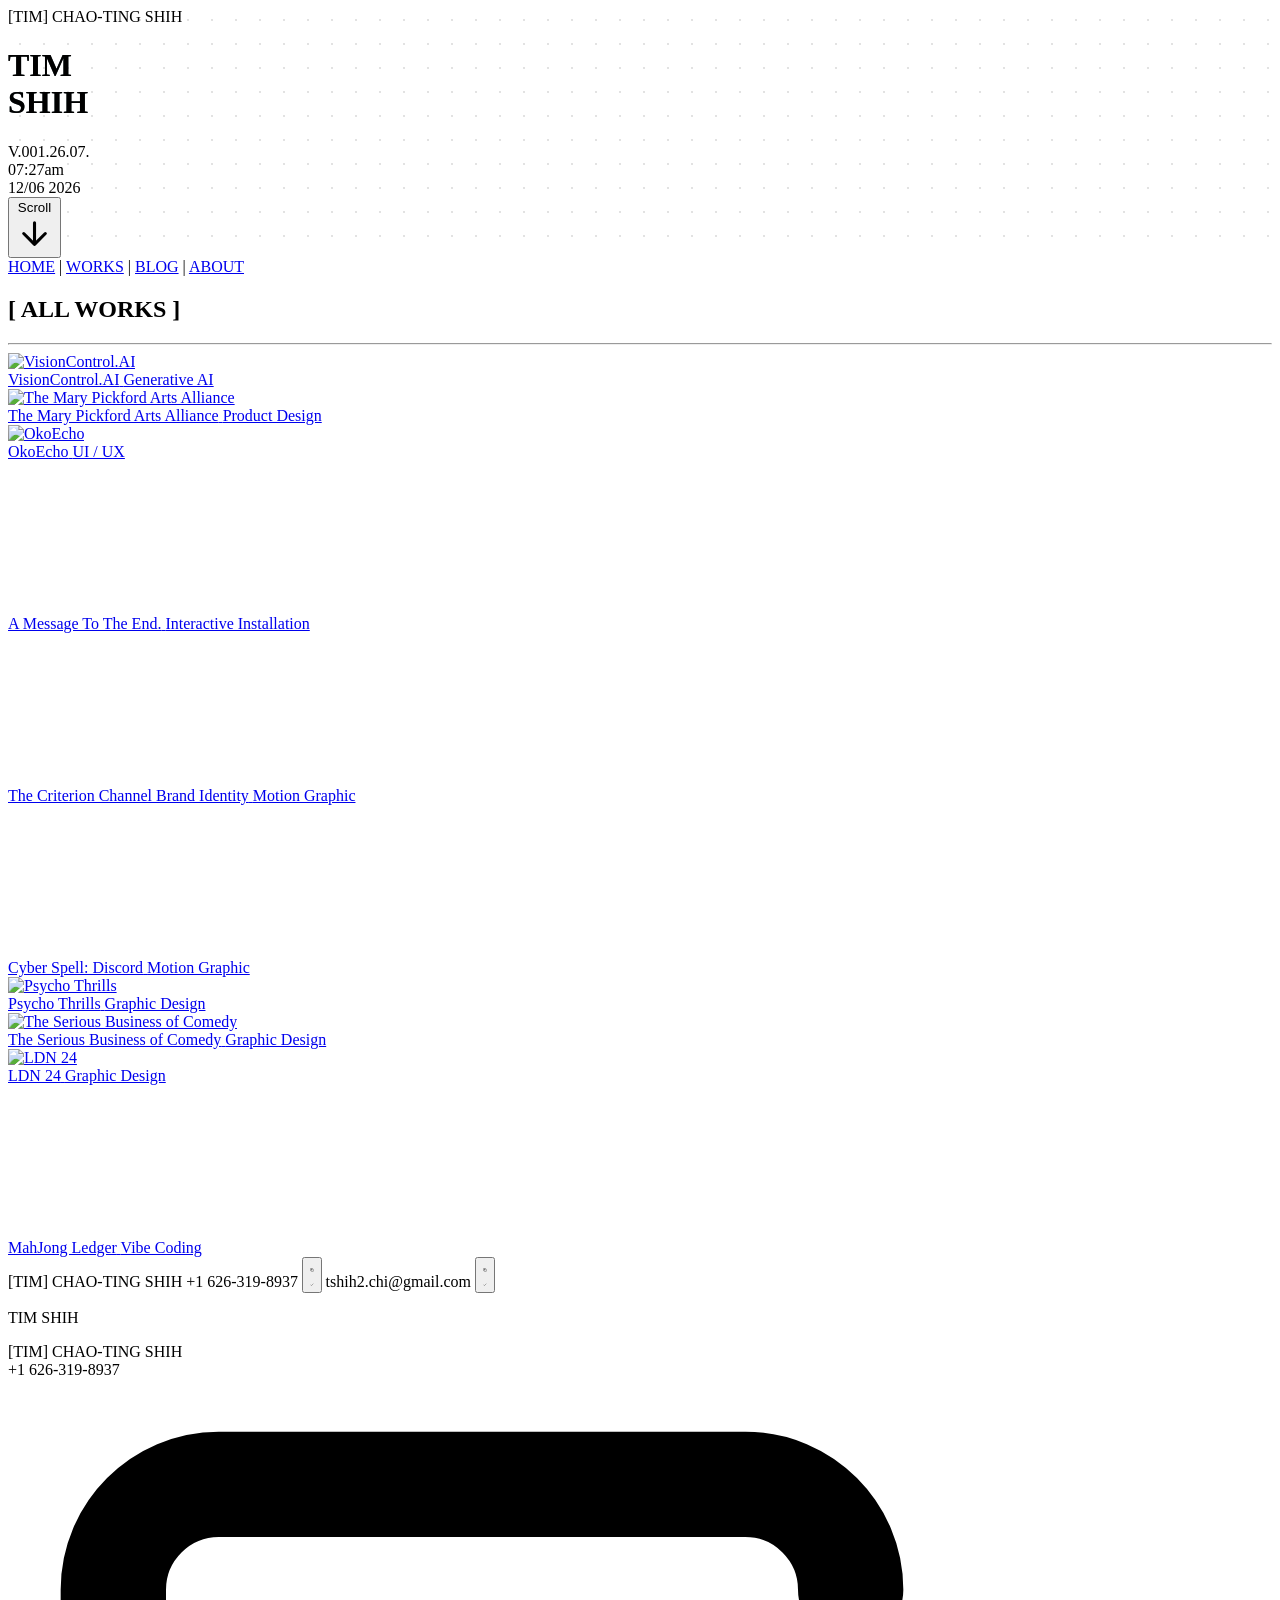
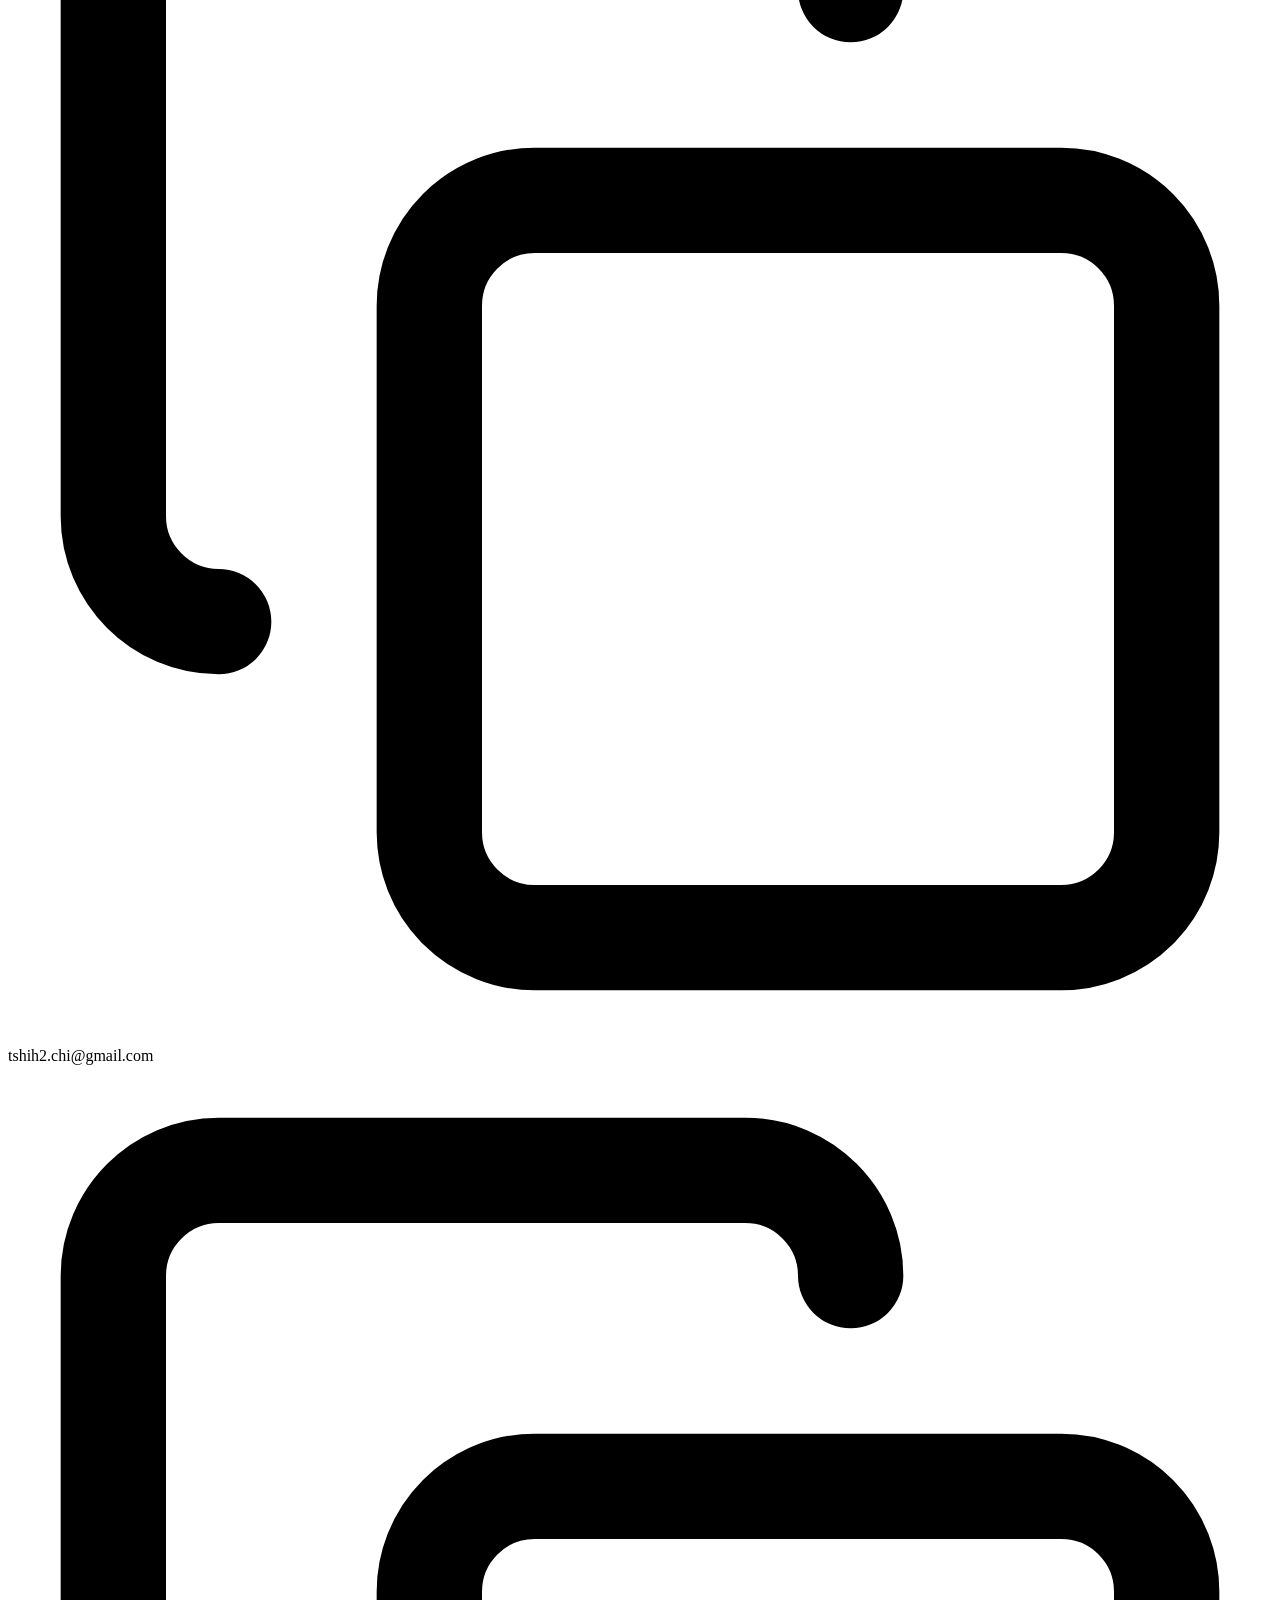
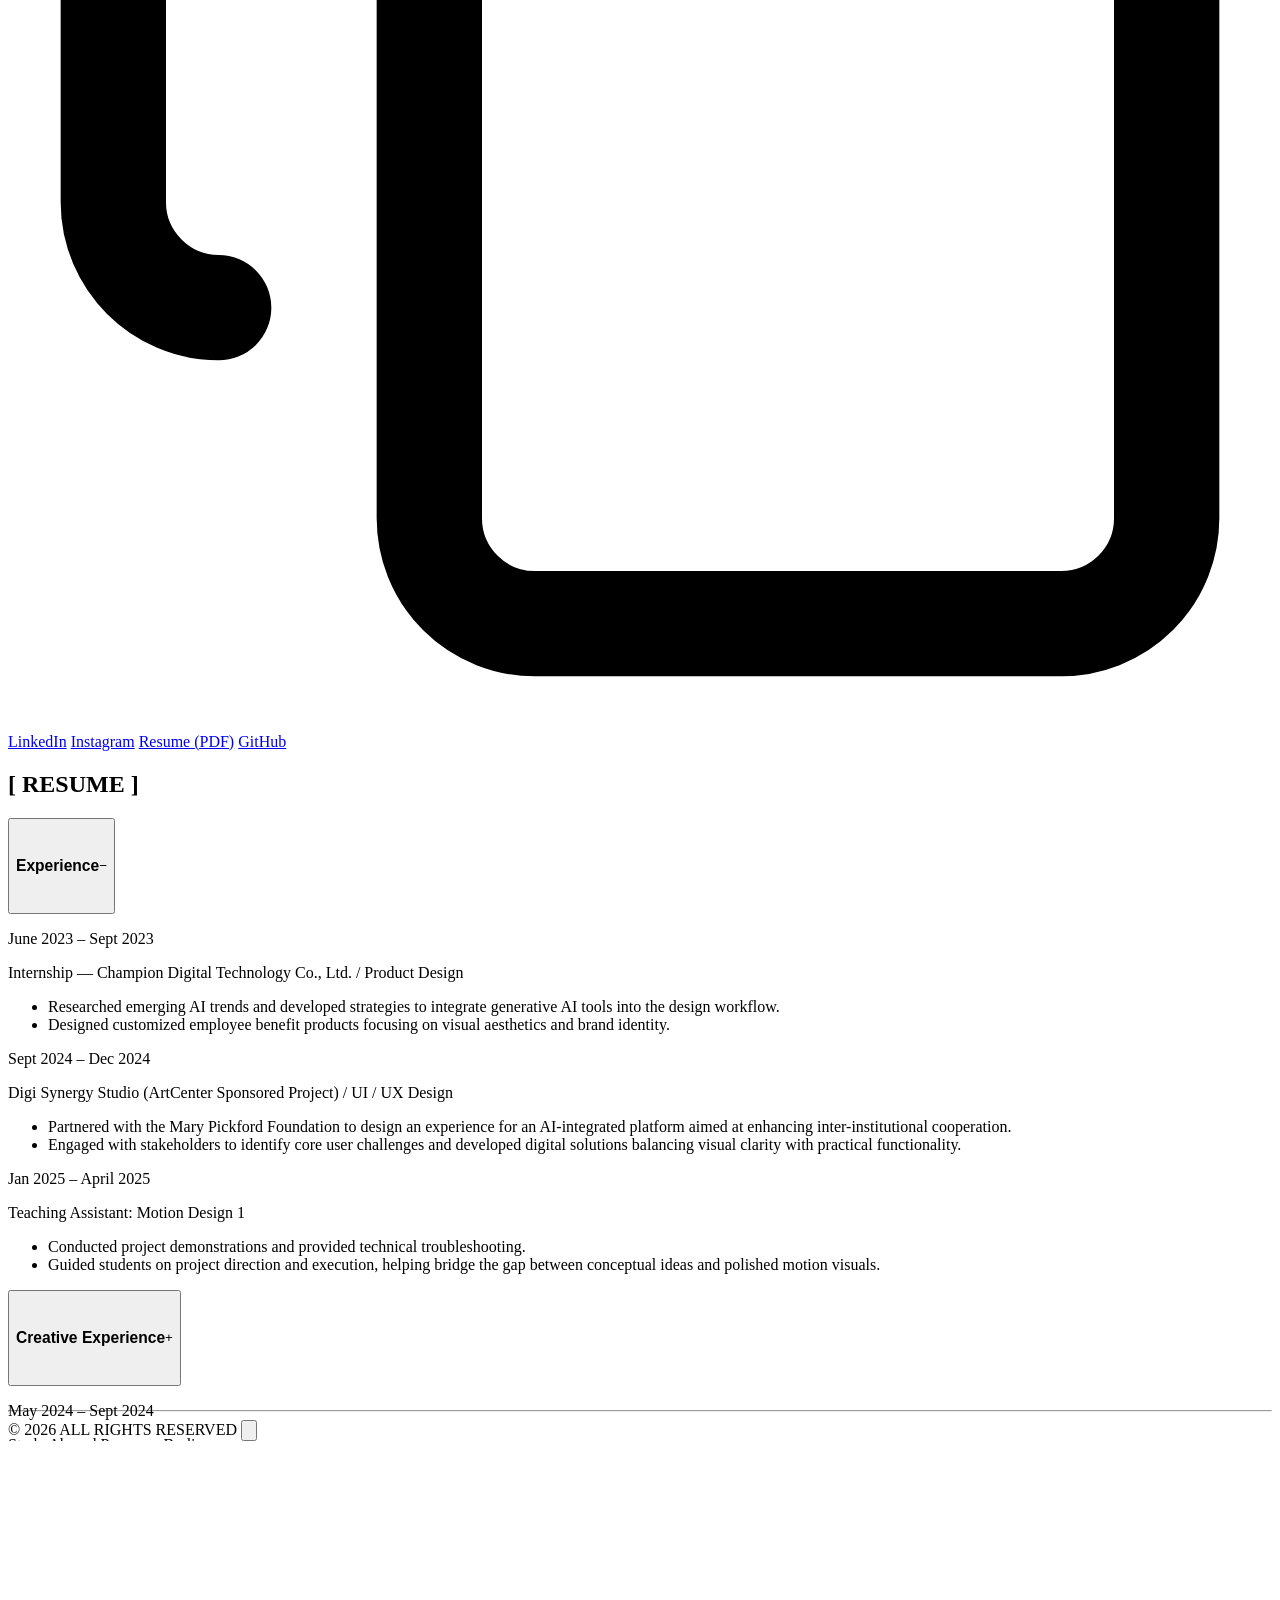
==== commit 0919325a: "Day 15: 修復手機版影片縮圖空白問題,Hero 加上 SCROLL 文字提示 首頁 All Works 卡片用影片當縮圖的作品,原本靠滑鼠 hover 觸發播放, 在沒有 hover 概念的觸控" ====
--- a/index.html
+++ b/index.html
@@ -79,12 +79,18 @@
          明確呼叫,見 <script> 區塊,跟 initAccordion() 同一種呼叫慣例)
          處理,跟這裡的 reveal opacity(套在外層 #scrollHint 按鈕)是
          不同元素、不同 GSAP tween,不會互相覆蓋。About/Resume 區塊底部
-         的往上箭頭是同一個工廠函式的第二個呼叫,方向相反。 -->
+         的往上箭頭是同一個工廠函式的第二個呼叫,方向相反,但那邊沒有
+         套用下面這個文字提示——只有 Hero 這個進站第一眼看到的箭頭需要
+         明確告訴使用者「這是可以往下捲動的」,About/Resume 底部的往上
+         箭頭語意已經很明確(使用者已經知道自己在捲動),不需要重複說。
+         SCROLL 文字放進同一個 <button> 裡,跟箭頭共用同一組
+         data-reveal-* 淡入淡出邏輯,不需要另外處理顯示/隱藏。 -->
     <button
       id="scrollHint" type="button" aria-label="Scroll to Works section"
       data-reveal-on="#works" data-reveal-invert data-reveal-pointer-events
-      class="opacity-100 pointer-events-auto absolute left-1/2 -translate-x-1/2 bottom-[clamp(1.5rem,4vw,3rem)] z-10 transition-opacity duration-300"
+      class="opacity-100 pointer-events-auto absolute left-1/2 -translate-x-1/2 bottom-[clamp(1.5rem,4vw,3rem)] z-10 flex flex-col items-center gap-2 transition-opacity duration-300"
     >
+      <span class="font-geistmono text-xs tracking-[0.125em] uppercase text-muted">Scroll</span>
       <svg id="scrollHintArrow" class="w-5 h-5 text-ink" viewBox="0 0 24 24" fill="none" stroke="currentColor" stroke-width="2" stroke-linecap="round" stroke-linejoin="round" aria-hidden="true">
         <path d="M12 5v14M5 12l7 7 7-7" />
       </svg>
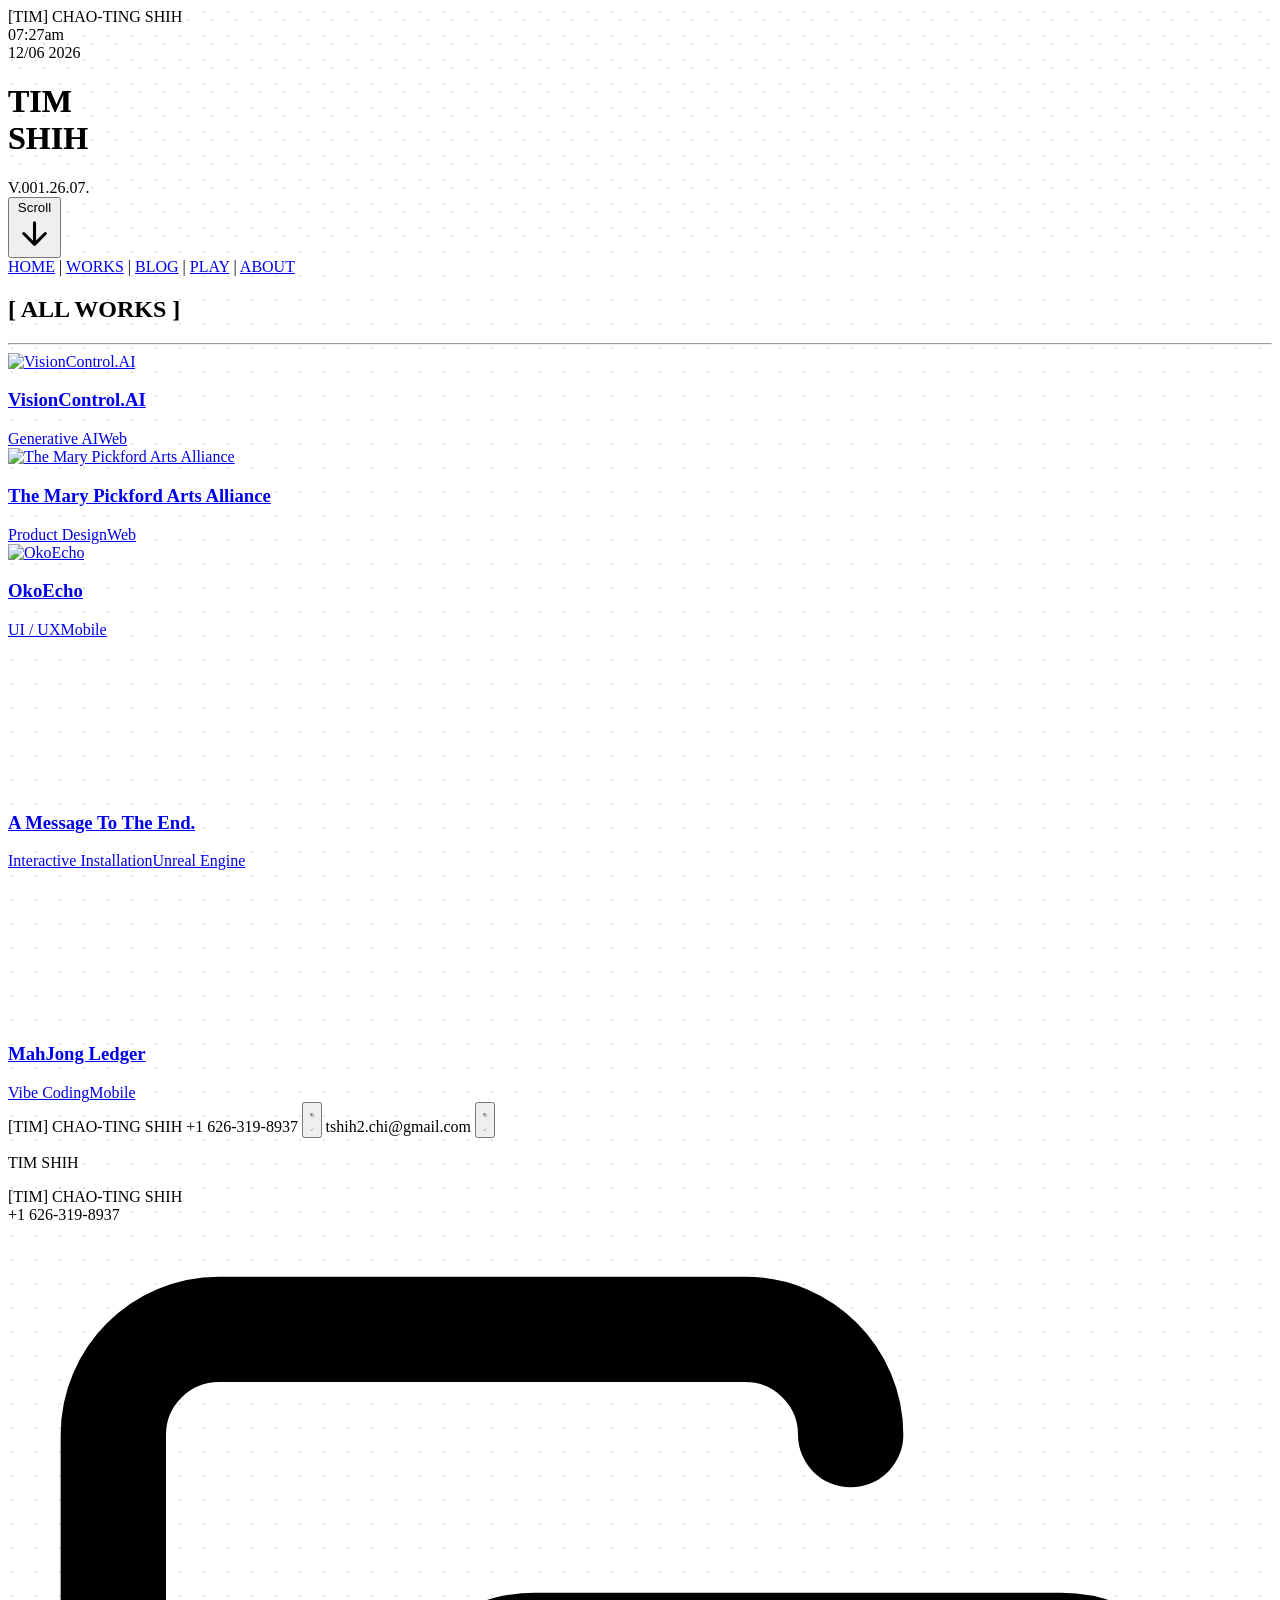
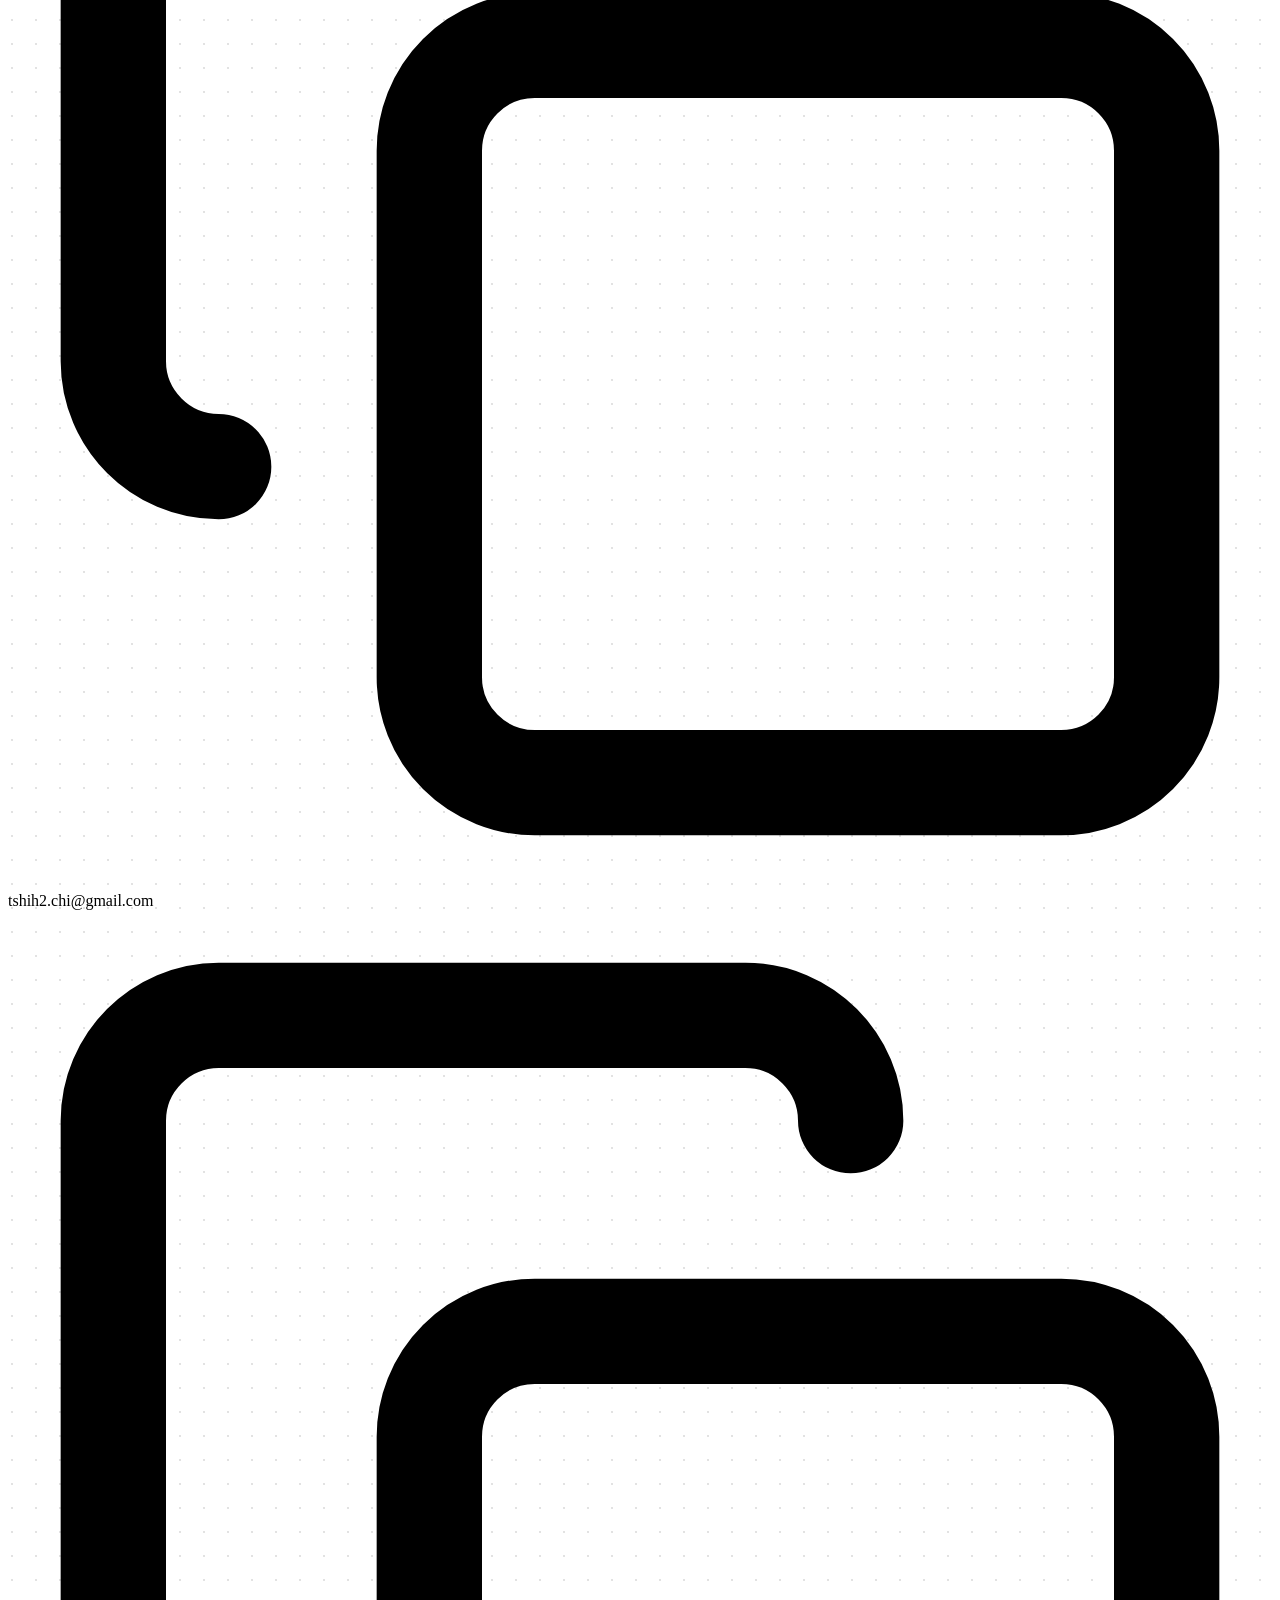
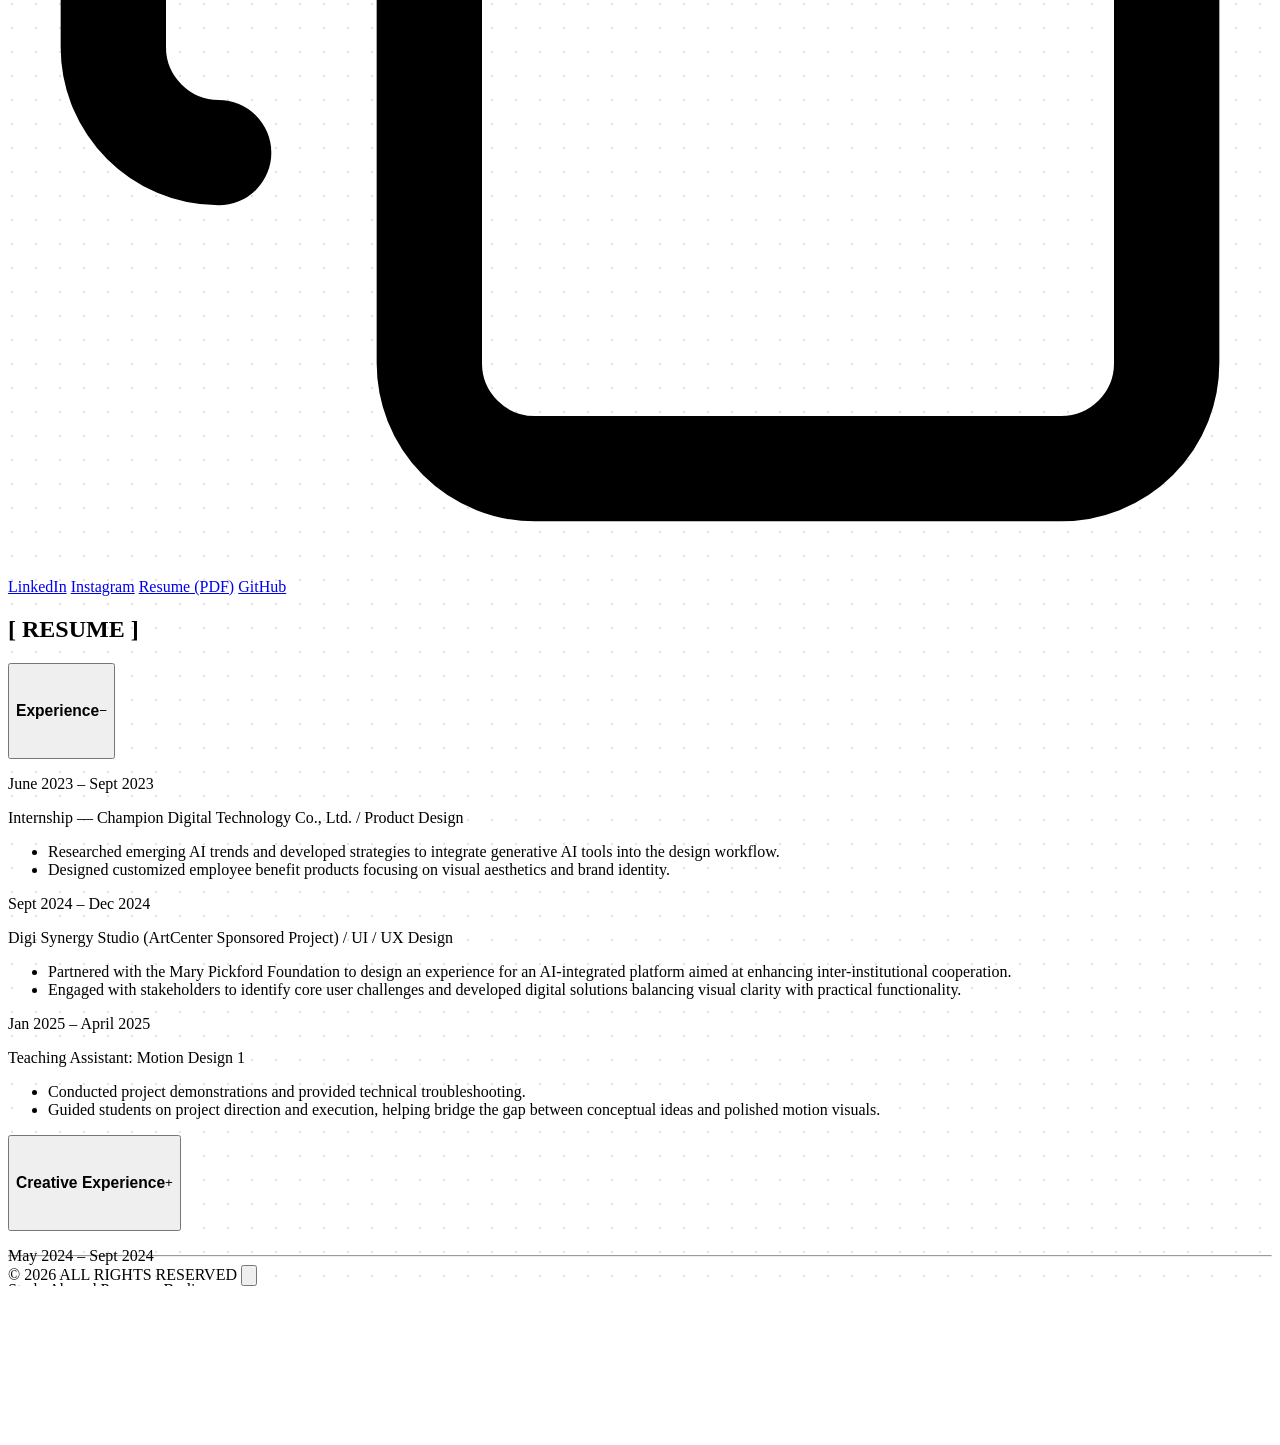
==== commit bbe5cd62: "Day 17: 新增 PLAY 分頁,作品卡片改大方展示版面,首頁背景系統重構 - 底部 nav 新增 PLAY 分頁,Motion Graphic/Graphic Design 作品獨立出來 - 卡" ====
--- a/index.html
+++ b/index.html
@@ -4,6 +4,8 @@
   <meta charset="UTF-8">
   <meta name="viewport" content="width=device-width, initial-scale=1.0">
   <title>Tim Shih | Interaction & Product Designer</title>
+  <link rel="icon" type="image/png" href="favicon.png">
+  <link rel="apple-touch-icon" href="favicon.png">
 
   <link rel="preconnect" href="https://fonts.googleapis.com">
   <link rel="preconnect" href="https://fonts.gstatic.com" crossorigin>
@@ -20,7 +22,7 @@
 
   <link rel="stylesheet" href="css/style.css">
 </head>
-<body class="bg-stone text-ink">
+<body class="bg-cream dot-grid text-ink">
 
   <!-- 進站載入動畫——見 js/page-loader.js 檔案開頭的完整說明。放在
        <body> 最上面確保是第一個進入畫面的元素,蓋住底下還在初始化
@@ -37,6 +39,10 @@
 
     <div class="flex justify-between items-center gap-4 px-[var(--page-margin-x)] pt-[clamp(1.25rem,3vw,2rem)] font-geistmono text-xs tracking-[0.167em]">
       <span>[TIM] CHAO-TING SHIH</span>
+      <div class="text-right">
+        <div data-clock-time>02:35pm</div>
+        <div><span data-clock-month>07</span>/<span data-clock-day>05</span> <span data-clock-year>2026</span></div>
+      </div>
     </div>
 
     <div class="relative flex-1 flex items-center overflow-hidden px-[var(--page-margin-x)]">
@@ -62,12 +68,16 @@
       </h1>
     </div>
 
-    <div class="flex justify-between items-end px-[var(--page-margin-x)] pb-[clamp(1.5rem,4vw,3rem)] font-geistmono text-xs tracking-[0.167em]">
-      <div>V.001.26.07.</div>
-      <div class="text-right">
-        <div data-clock-time>02:35pm</div>
-        <div><span data-clock-month>07</span>/<span data-clock-day>05</span> <span data-clock-year>2026</span></div>
-      </div>
+    <!-- 版本號:跟往下滑動提示(#scrollHint)共用同一組 data-reveal-*
+         淡入淡出邏輯(data-reveal-invert——停留在 Hero 時顯示,捲到
+         Work 區塊就淡出),不需要另外寫一份 IntersectionObserver。時鐘
+         已經搬到頂部跟姓名同一排(見上面),這裡現在只剩版本號一個
+         子元素。 -->
+    <div
+      data-reveal-on="#works" data-reveal-invert
+      class="opacity-100 px-[var(--page-margin-x)] pb-[clamp(1.5rem,4vw,3rem)] font-geistmono text-xs tracking-[0.167em] transition-opacity duration-300"
+    >
+      V.001.26.07.
     </div>
 
     <!-- 往下滑動提示:預設在 Hero 停留時顯示(data-reveal-invert,
@@ -112,6 +122,8 @@
       <span class="text-black/20">|</span>
       <a href="#blog" data-tab-link="blog" class="hover:text-neutral-500 transition-colors">BLOG</a>
       <span class="text-black/20">|</span>
+      <a href="#play" data-tab-link="play" class="hover:text-neutral-500 transition-colors">PLAY</a>
+      <span class="text-black/20">|</span>
       <!-- 點擊直接跳到 About/Resume 這個 pin 住區塊的「完成態」(TIM
            SHIH 已淡出、Resume 內容可見),不是跳到 pin 剛開始、TIM SHIH
            大字還在的那個瞬間——實際捲動邏輯見 js/hero-scroll-fade.js
@@ -120,27 +132,41 @@
     </div>
   </nav>
 
-  <main class="max-w-[1600px] mx-auto px-[clamp(1.25rem,3.33vw,3rem)]">
-
-    <!-- min-h-screen:WORKS/BLOG 兩個分頁的卡片數量差很多(Works 13 張、
-         Blog 目前只有 1 篇文章),沒有這個下限的話,內容少的分頁高度會
-         矮到讓上方 Hero 或下方 About(黑底)的背景在同一個視窗裡露出來
-         ——見 js/works-grid.js 的 scrollToWorksTop() 註解,兩者是同一個
-         問題的一體兩面(容器高度下限 + 精確捲動定位)。 -->
-    <section id="works" class="min-h-screen pt-[clamp(3rem,8.33vw,7.5rem)] pb-24">
-      <h2 id="worksHeader" class="font-geistmono text-xs tracking-[0.125em] uppercase text-label">
+  <main class="px-[var(--page-margin-x)]">
+
+    <!-- min-h-screen:WORKS/BLOG/PLAY 三個分頁的卡片數量差很多(Works/
+         Play 各 5 張、Blog 目前只有 1 篇文章),沒有這個下限的話,內容少
+         的分頁高度會矮到讓上方 Hero 或下方 About(黑底)的背景在同一個
+         視窗裡露出來——見 js/works-grid.js 的 scrollToWorksTop() 註解,
+         兩者是同一個問題的一體兩面(容器高度下限 + 精確捲動定位)。 -->
+    <section id="works" class="relative min-h-screen pt-[clamp(3rem,8.33vw,7.5rem)] pb-24">
+      <!-- 跟 Hero 同一套跑馬燈背景(js/hero-marquee.js 的 initMarquee),
+           讓捲進 All Works 之後不只背景圓點網格延續,連動態的跑馬燈
+           噪點也是同一套視覺語言——不是只有 dot-grid 延續、動畫效果卻
+           斷在 Hero 就沒了。呼叫寫在 js/hero-marquee.js 檔案底部,跟
+           Hero/About 那兩個呼叫並列同一批(這個欄位是寫在這裡的靜態
+           html,頁面一載入就存在,不像 case study 頁的欄位是動態渲染
+           出來的,不需要等特定時機才呼叫)。顏色參數跟 Hero 一樣用淺色
+           底的 ink 色階。 -->
+      <div id="worksMarqueeField" class="pointer-events-none select-none absolute inset-0 overflow-hidden" aria-hidden="true"></div>
+
+      <!-- data-protect:跟 Hero 保護 #heroText 同一個道理,避免跑馬燈
+           軌道直接疊在這個區塊的標籤文字上。 -->
+      <h2 id="worksHeader" data-protect class="font-geistmono text-xs tracking-[0.125em] uppercase text-label">
         [ ALL WORKS ]
       </h2>
       <hr class="mt-1 mb-6 border-black/10">
 
       <!-- 內容由 js/works-grid.js 的 initWorksGrid() 動態渲染(見頁面
-           底部的呼叫),依網址 hash 決定初始顯示 WORKS 還是 BLOG 資料,
-           不是寫死在這裡的靜態 HTML——WORKS/BLOG 共用同一份卡片樣板
-           (buildWorkCard())。WORKS 直接吃 data/data-works.js;BLOG 的
-           原始資料(data/data-blog.js 的 BLOG_POSTS)存的是完整文章
-           內容給 blog-post.html 用,卡片形狀是頁面底部的呼叫現場用
-           .map() 現算出來的,不要回頭在這裡手寫卡片。 -->
-      <div id="worksGrid" class="grid grid-cols-1 sm:grid-cols-2 lg:grid-cols-3 gap-x-4 gap-y-4 sm:gap-x-6 sm:gap-y-5 lg:gap-x-8 lg:gap-y-6"></div>
+           底部的呼叫),依網址 hash 決定初始顯示 WORKS/BLOG/PLAY 哪一個
+           資料集,不是寫死在這裡的靜態 HTML——三個分頁共用同一份卡片
+           樣板(buildWorkCard())。WORKS/PLAY 直接吃 data/data-works.js
+           的 WORKS_DATA/PLAY_DATA;BLOG 的原始資料(data/data-blog.js
+           的 BLOG_POSTS)存的是完整文章內容給 blog-post.html 用,卡片
+           形狀是頁面底部的呼叫現場用 .map() 現算出來的,不要回頭在這裡
+           手寫卡片。2 欄大卡片版面(2026-08-26 改版,原本是最多 3 欄的
+           小卡片)搭配 gap-y-10/14 的大間距,呼應大方展示的需求。 -->
+      <div id="worksGrid" class="grid grid-cols-1 sm:grid-cols-2 gap-x-6 gap-y-10 sm:gap-x-10 sm:gap-y-14"></div>
     </section>
 
   </main>
@@ -506,6 +532,7 @@
       tabs: {
         works: { label: 'ALL WORKS', items: WORKS_DATA },
         blog: { label: 'BLOG', items: blogCards, numbered: true, cropThumbnails: true },
+        play: { label: 'PLAY', items: PLAY_DATA },
       },
     });
     initScrollHint('scrollHint', 'scrollHintArrow', {
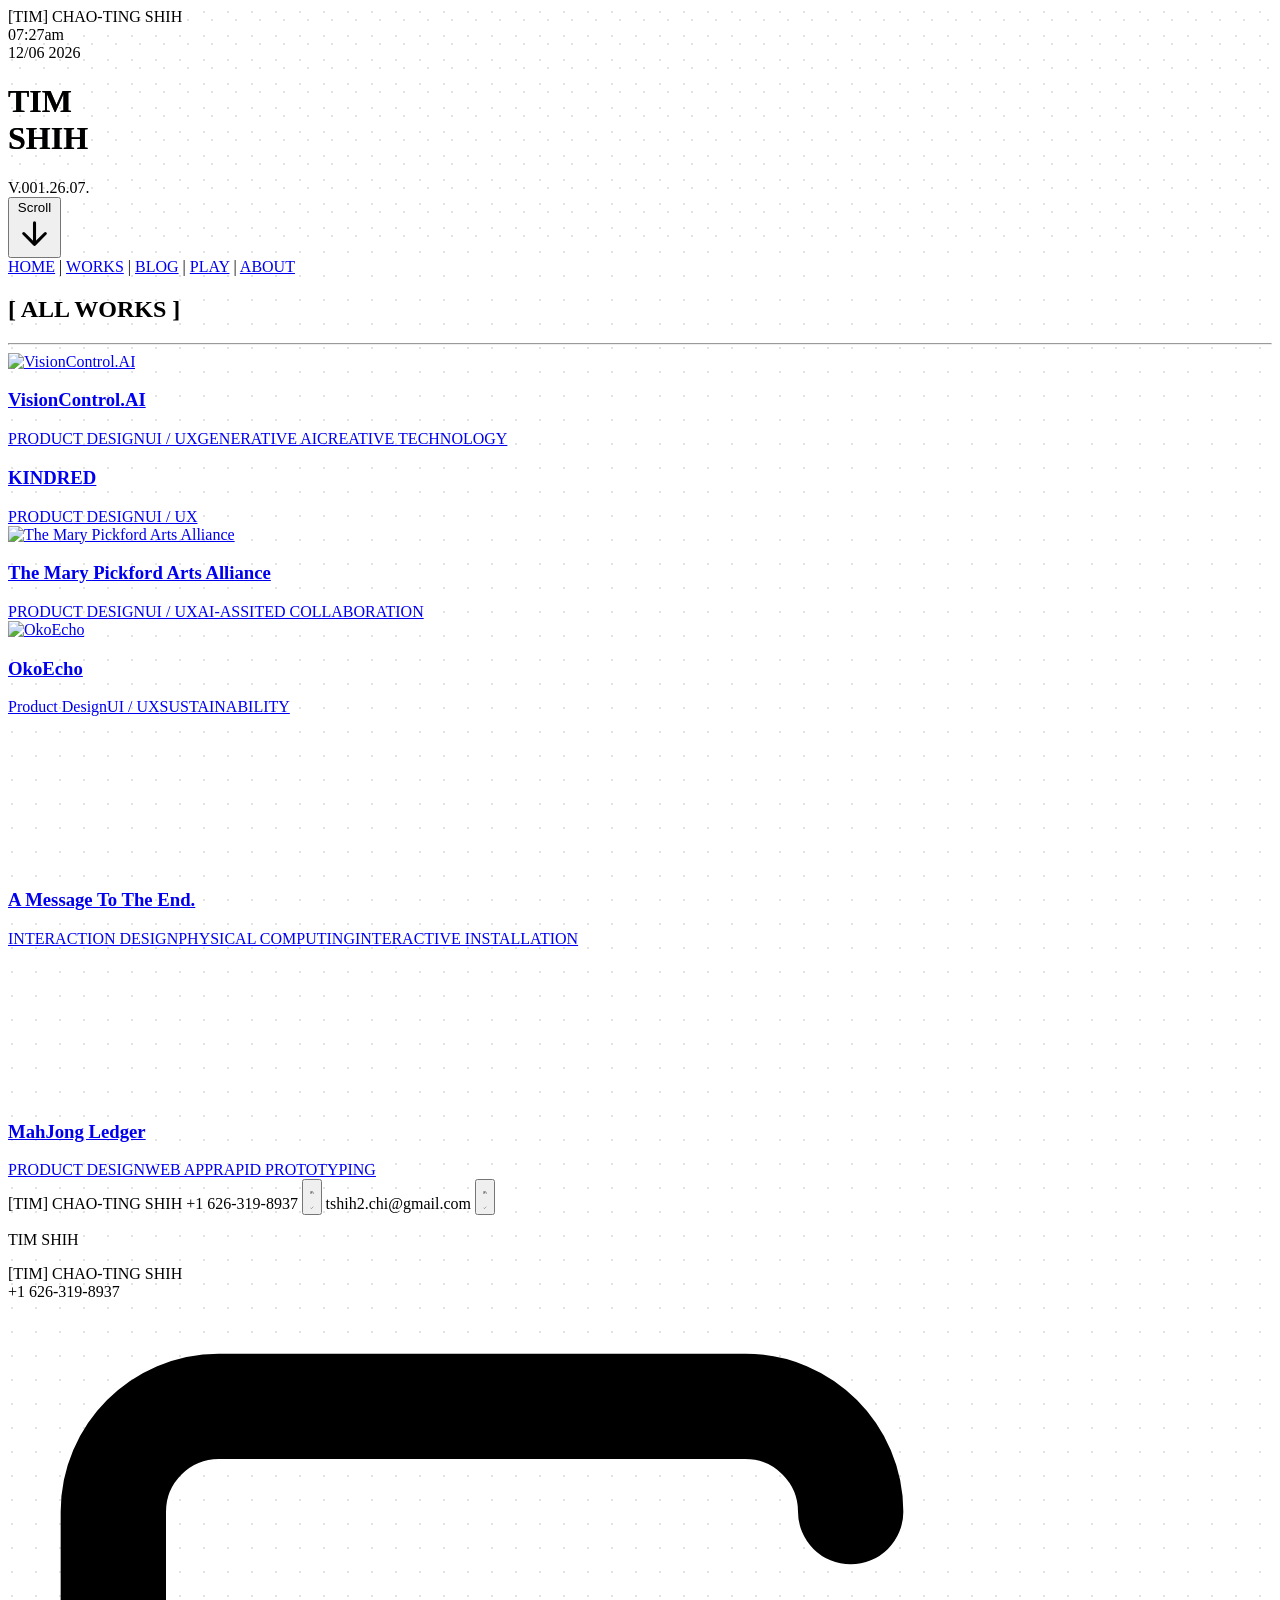
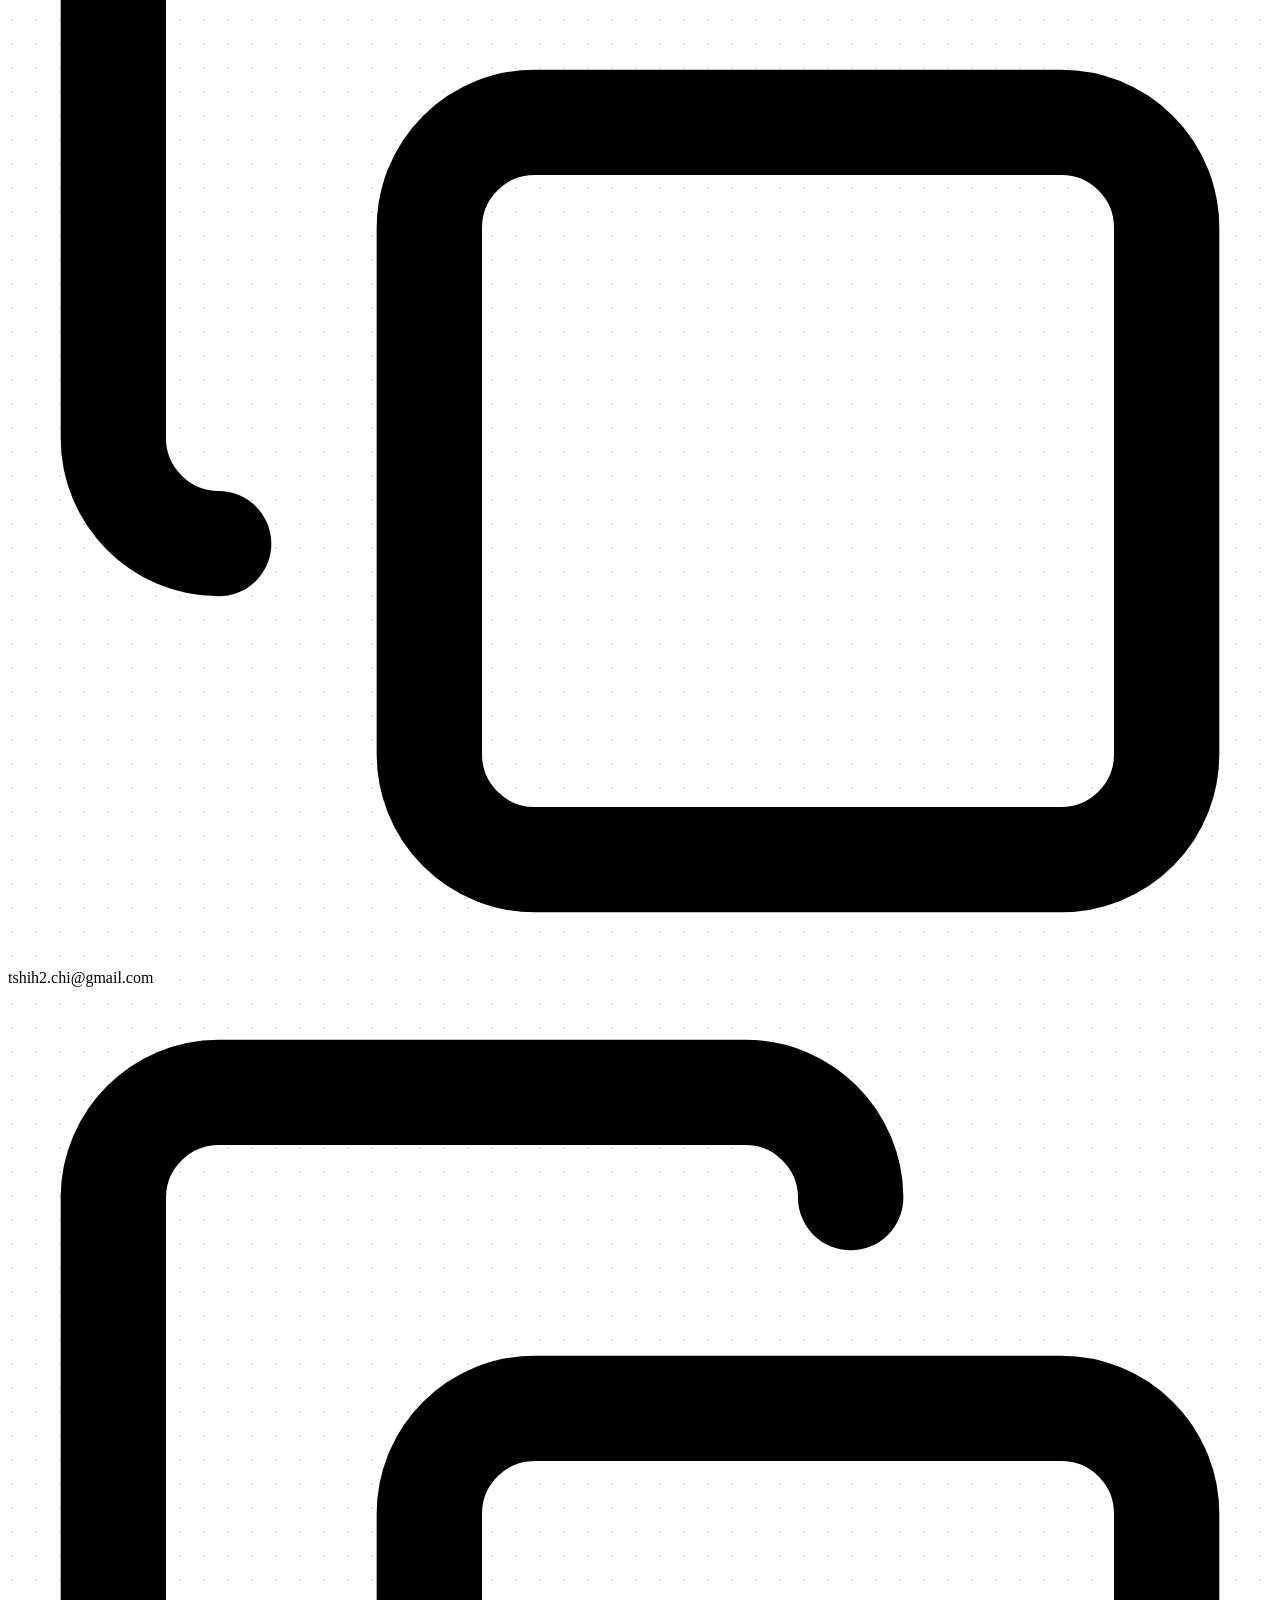
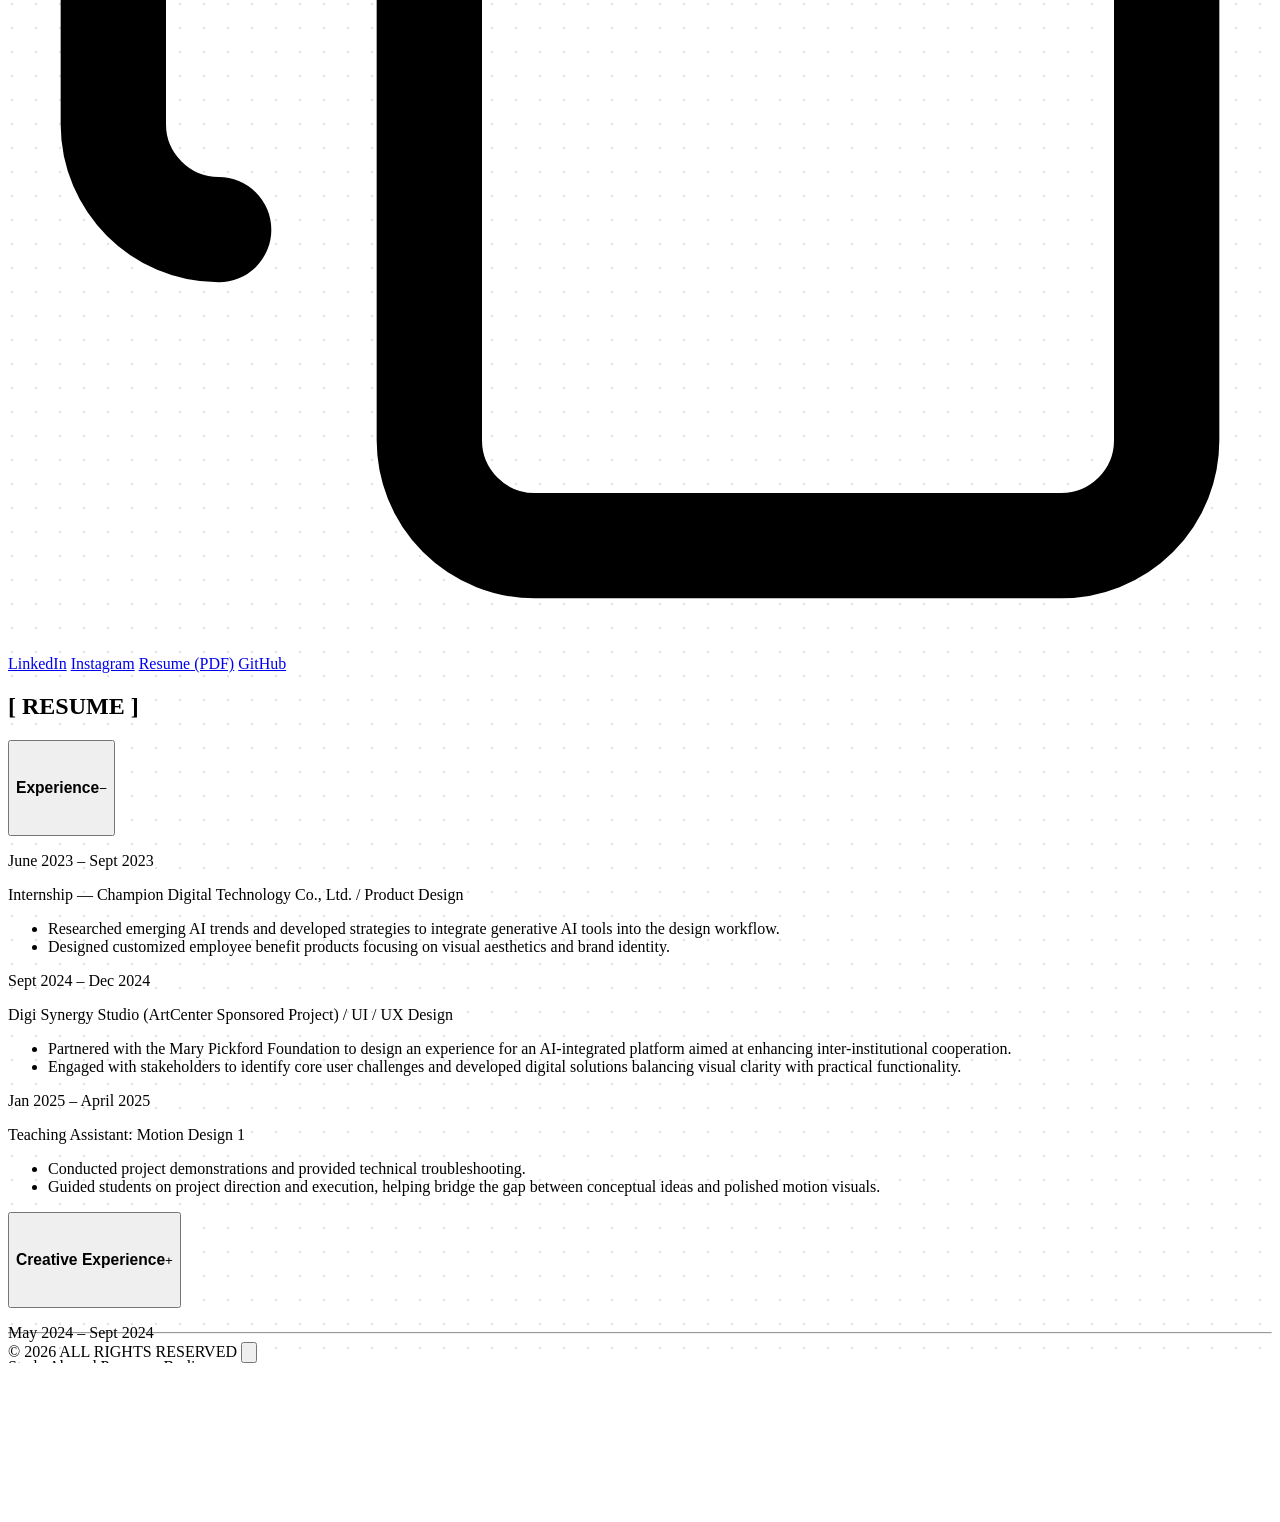
==== commit 352ed5a6: "Add KINDRED case study, migrate A Message To The End / MahJong to continuous layout Adds a new KINDR" ====
--- a/index.html
+++ b/index.html
@@ -531,7 +531,7 @@
       defaultTab: 'works',
       tabs: {
         works: { label: 'ALL WORKS', items: WORKS_DATA },
-        blog: { label: 'BLOG', items: blogCards, numbered: true, cropThumbnails: true },
+        // blog: { label: 'BLOG', items: blogCards, numbered: true, cropThumbnails: true },
         play: { label: 'PLAY', items: PLAY_DATA },
       },
     });
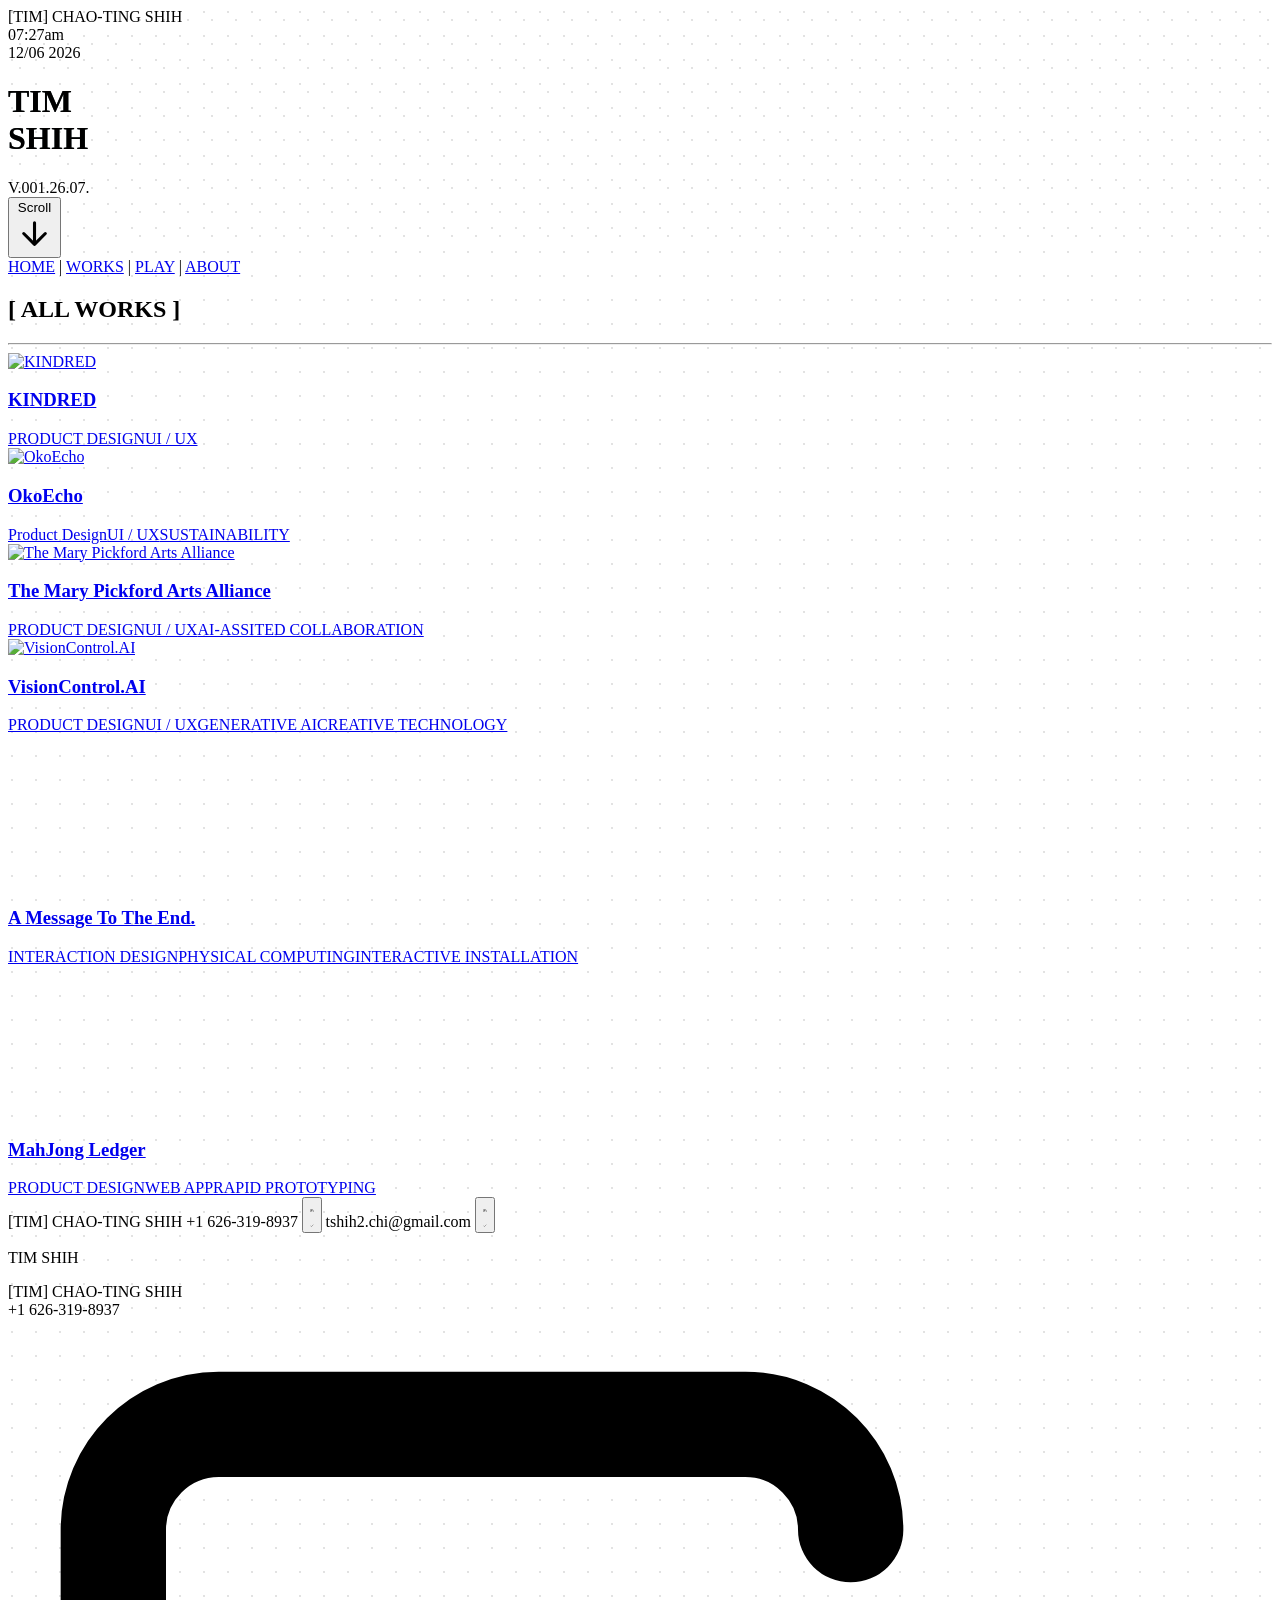
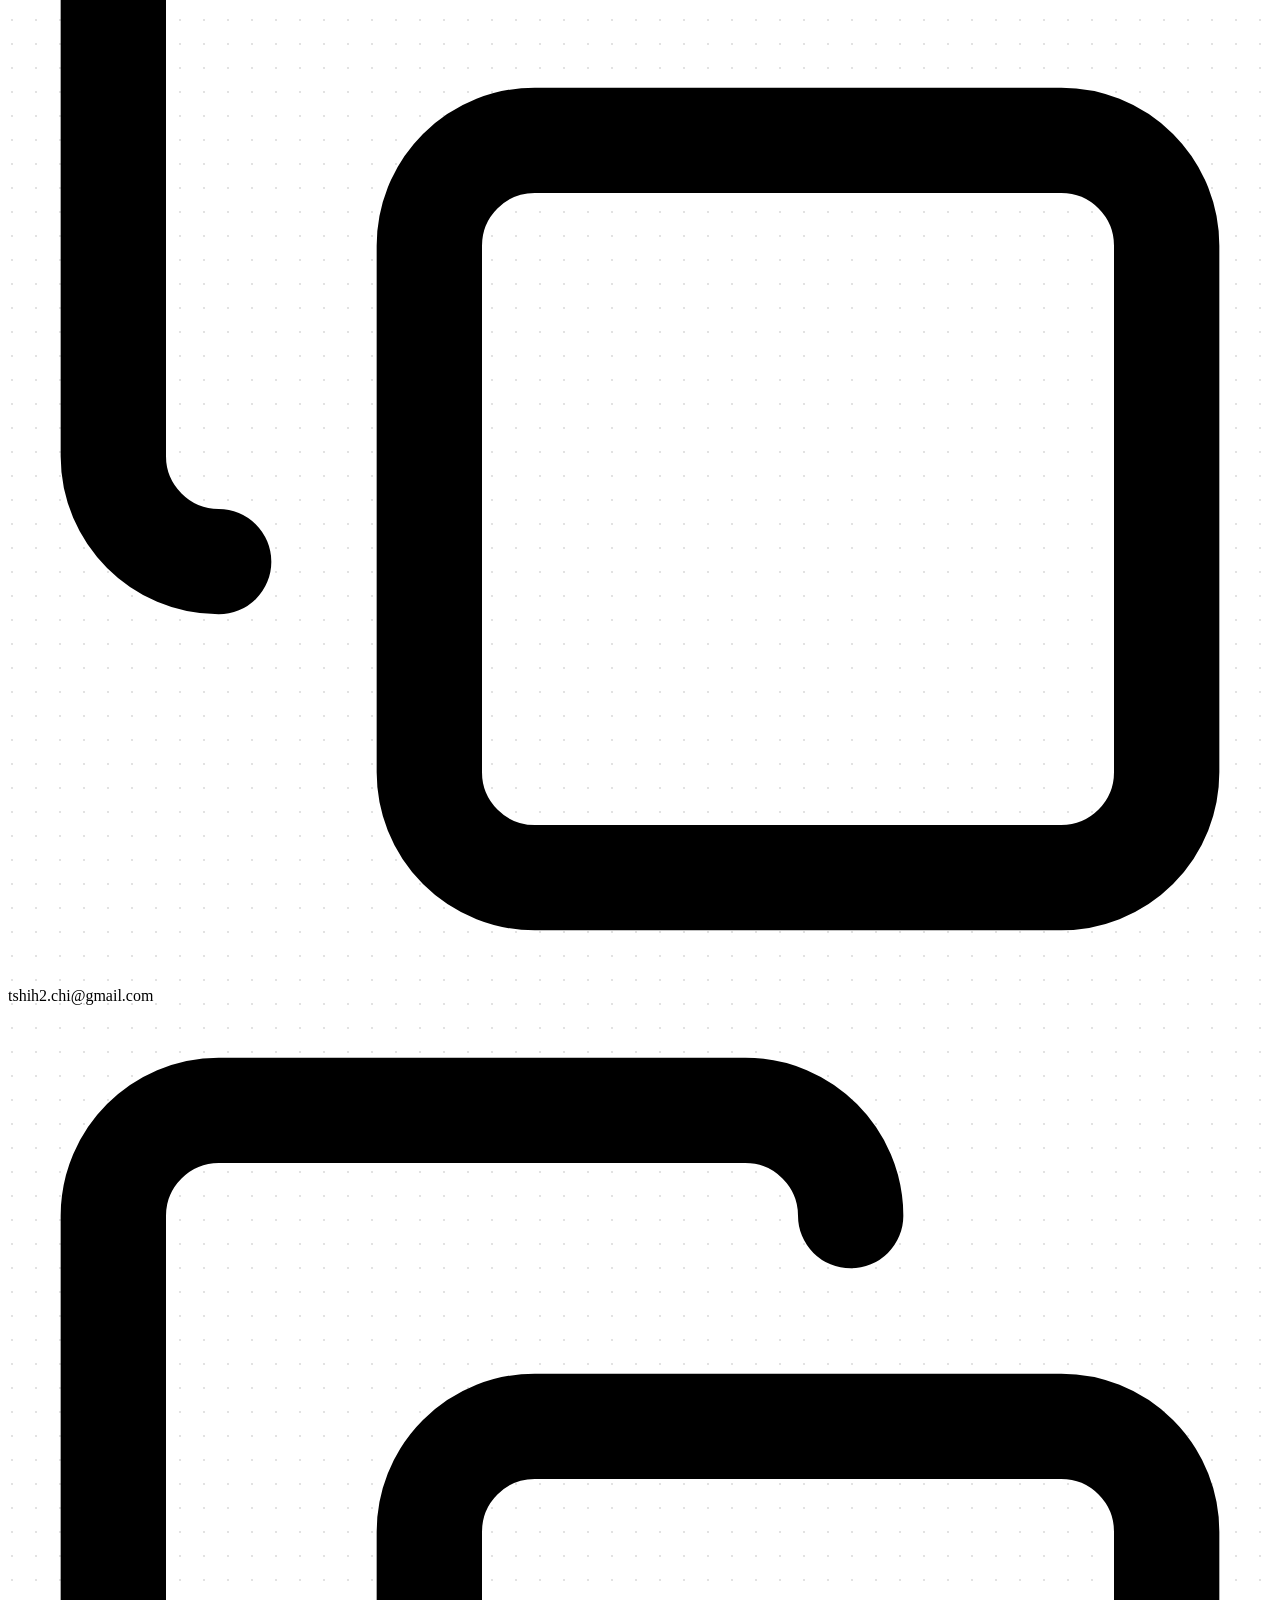
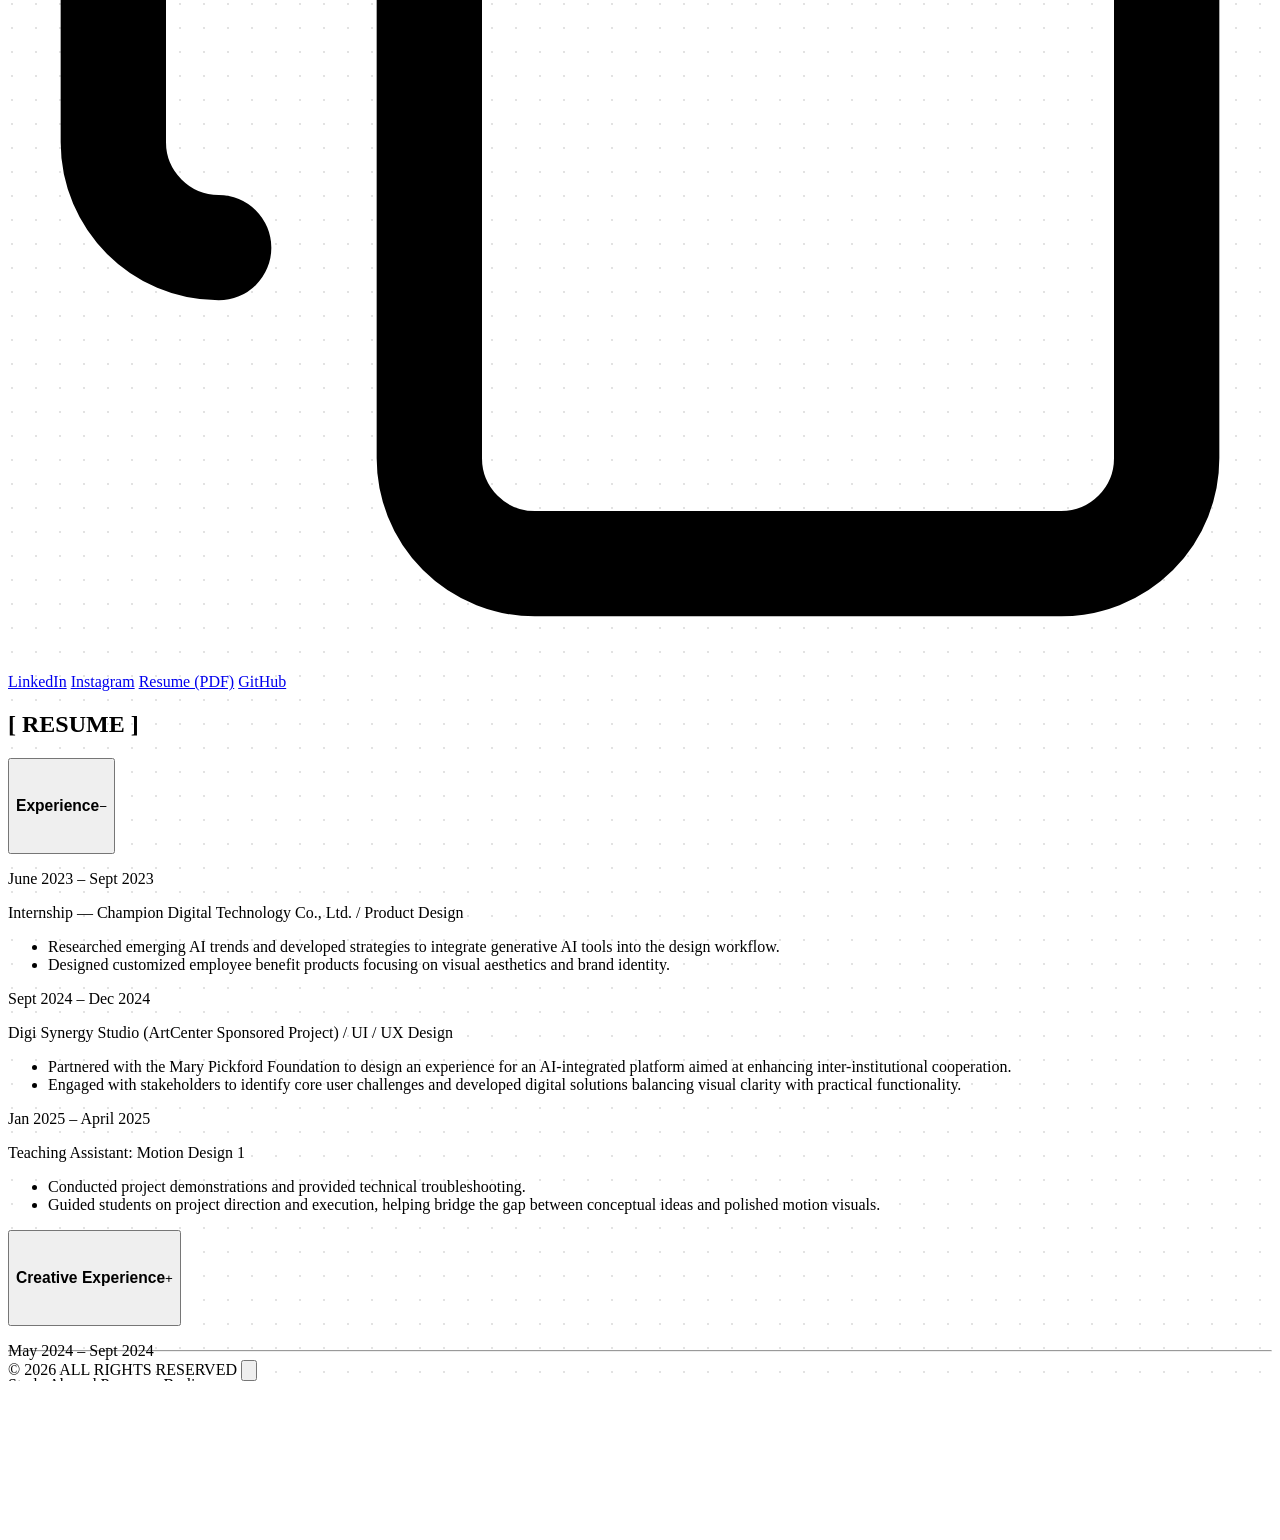
==== commit 3584f0e8: "Add cyclic prev/next project footer to case study pages Adds buildFooterNav() to both the accordion " ====
--- a/index.html
+++ b/index.html
@@ -120,8 +120,8 @@
            的值對應 initWorksGrid() 呼叫時 tabs 物件的 key。 -->
       <a href="#" data-tab-link="works" class="hover:text-neutral-500 transition-colors">WORKS</a>
       <span class="text-black/20">|</span>
-      <a href="#blog" data-tab-link="blog" class="hover:text-neutral-500 transition-colors">BLOG</a>
-      <span class="text-black/20">|</span>
+      <!-- <a href="#blog" data-tab-link="blog" class="hover:text-neutral-500 transition-colors">BLOG</a>
+      <span class="text-black/20">|</span> -->
       <a href="#play" data-tab-link="play" class="hover:text-neutral-500 transition-colors">PLAY</a>
       <span class="text-black/20">|</span>
       <!-- 點擊直接跳到 About/Resume 這個 pin 住區塊的「完成態」(TIM
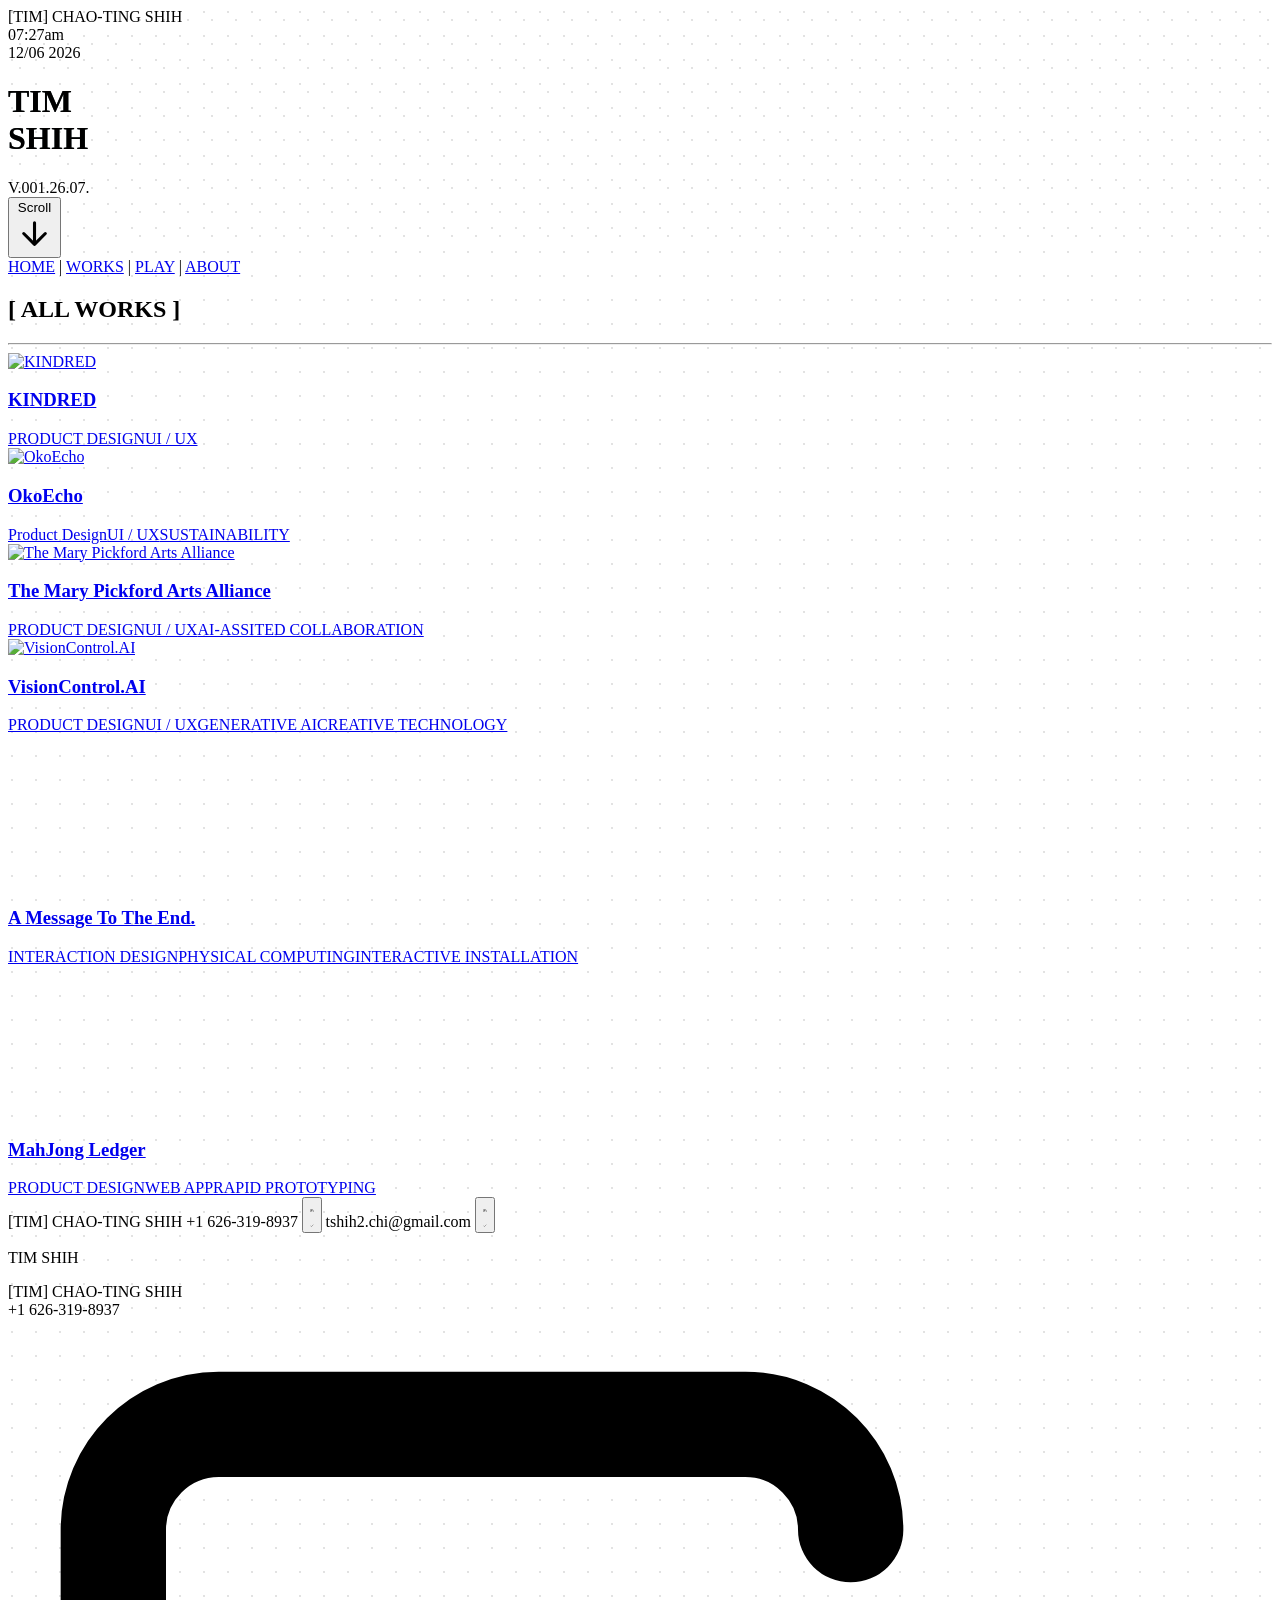
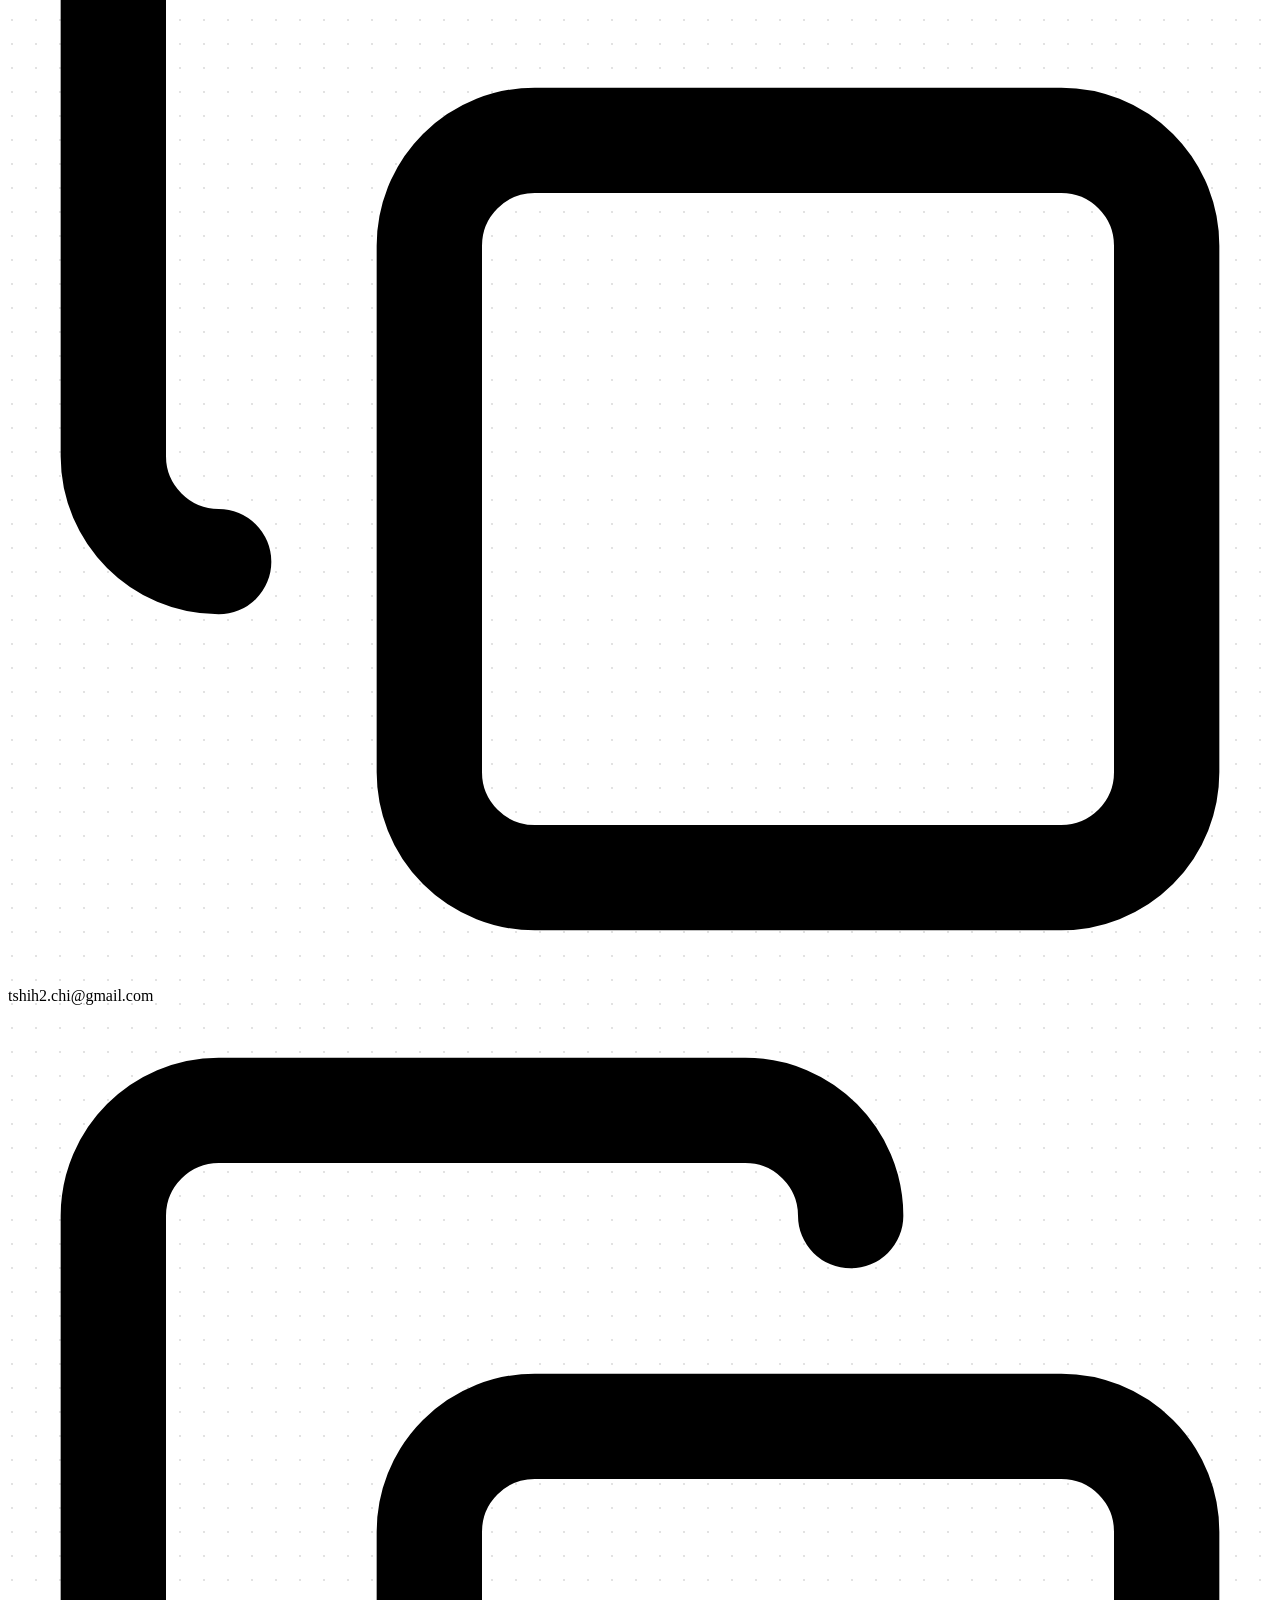
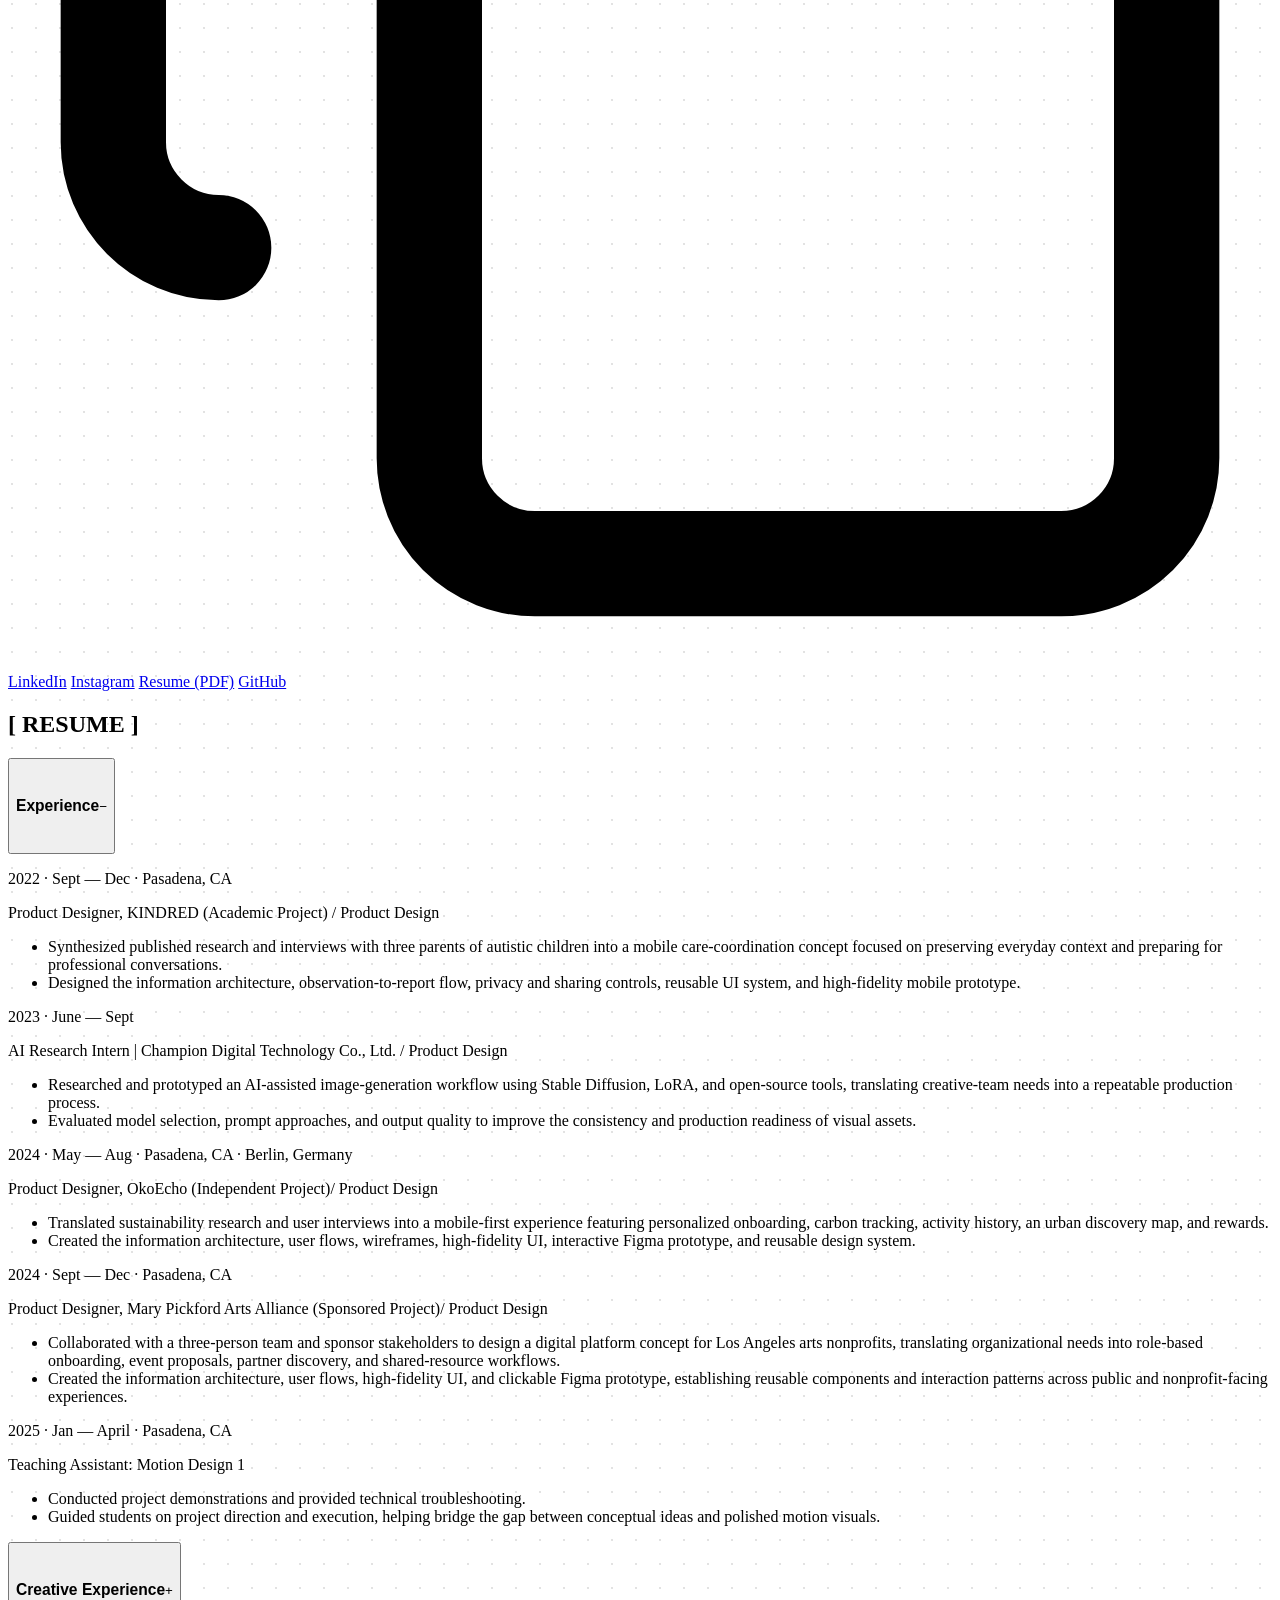
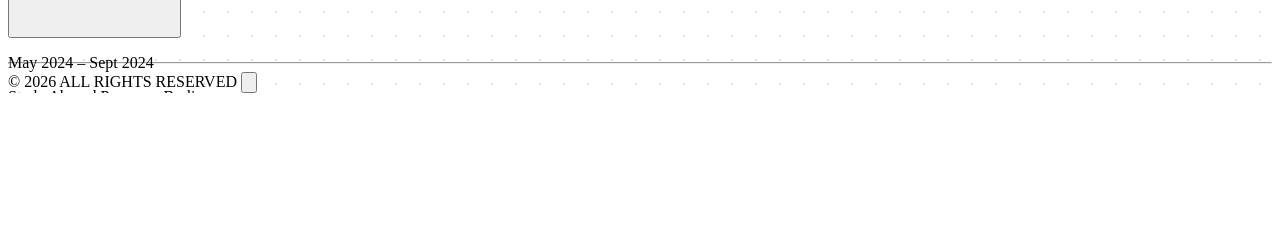
==== commit c03a189c: "Update resume timeline with KINDRED, OkoEcho, MPAA entries and new PDF link Also fixes a duplicated " ====
--- a/index.html
+++ b/index.html
@@ -389,7 +389,7 @@
             <div id="aboutSocialLinks" class="flex flex-wrap items-center gap-3 mb-10">
               <a href="https://www.linkedin.com/in/tim-shih-6b819b221/" target="_blank" rel="noopener noreferrer" class="border border-white/15 rounded-full px-4 py-2 font-geistmono text-xs uppercase tracking-[0.1em] hover:text-neutral-400 hover:border-white/25 transition-colors">LinkedIn</a>
               <a href="https://www.instagram.com/71ng.chi/" target="_blank" rel="noopener noreferrer" class="border border-white/15 rounded-full px-4 py-2 font-geistmono text-xs uppercase tracking-[0.1em] hover:text-neutral-400 hover:border-white/25 transition-colors">Instagram</a>
-              <a href="https://drive.google.com/file/d/1JQNn2m1ZNUl8oHM1VG4Aim4nW4YQRDiX/view?usp=sharing" target="_blank" rel="noopener noreferrer" class="border border-white/15 rounded-full px-4 py-2 font-geistmono text-xs uppercase tracking-[0.1em] hover:text-neutral-400 hover:border-white/25 transition-colors">Resume (PDF)</a>
+              <a href="https://drive.google.com/file/d/1MV1TQ8oKSd7m9qS7BzhYwCxF7R9fTaHb/view?usp=sharing" target="_blank" rel="noopener noreferrer" class="border border-white/15 rounded-full px-4 py-2 font-geistmono text-xs uppercase tracking-[0.1em] hover:text-neutral-400 hover:border-white/25 transition-colors">Resume (PDF)</a>
               <a href="https://github.com/tshih2?tab=repositories" target="_blank" rel="noopener noreferrer" class="border border-white/15 rounded-full px-4 py-2 font-geistmono text-xs uppercase tracking-[0.1em] hover:text-neutral-400 hover:border-white/25 transition-colors">GitHub</a>
             </div>
 
@@ -410,25 +410,43 @@
                 <div class="py-8 flex flex-col gap-10">
 
                   <div>
-                    <p class="font-geistmono text-xs text-white/60">June 2023 – Sept 2023</p>
-                    <p class="mt-2 font-geist font-semibold text-sm text-white">Internship — Champion Digital Technology Co., Ltd. <span class="font-normal text-white/60">/ Product Design</span></p>
-                    <ul class="mt-3 space-y-2 font-geist text-xs leading-[1.8] text-white/60 list-disc pl-4">
-                      <li>Researched emerging AI trends and developed strategies to integrate generative AI tools into the design workflow.</li>
-                      <li>Designed customized employee benefit products focusing on visual aesthetics and brand identity.</li>
-                    </ul>
-                  </div>
-
-                  <div>
-                    <p class="font-geistmono text-xs text-white/60">Sept 2024 – Dec 2024</p>
-                    <p class="mt-2 font-geist font-semibold text-sm text-white">Digi Synergy Studio (ArtCenter Sponsored Project) <span class="font-normal text-white/60">/ UI / UX Design</span></p>
-                    <ul class="mt-3 space-y-2 font-geist text-xs leading-[1.8] text-white/60 list-disc pl-4">
-                      <li>Partnered with the Mary Pickford Foundation to design an experience for an AI-integrated platform aimed at enhancing inter-institutional cooperation.</li>
-                      <li>Engaged with stakeholders to identify core user challenges and developed digital solutions balancing visual clarity with practical functionality.</li>
-                    </ul>
-                  </div>
-
-                  <div>
-                    <p class="font-geistmono text-xs text-white/60">Jan 2025 – April 2025</p>
+                    <p class="font-geistmono text-xs text-white/60">2022 · Sept — Dec · Pasadena, CA</p>
+                    <p class="mt-2 font-geist font-semibold text-sm text-white">Product Designer, KINDRED (Academic Project) <span class="font-normal text-white/60">/ Product Design</span></p>
+                    <ul class="mt-3 space-y-2 font-geist text-xs leading-[1.8] text-white/60 list-disc pl-4">
+                      <li>Synthesized published research and interviews with three parents of autistic children into a mobile care-coordination concept focused on preserving everyday context and preparing for professional conversations.</li>
+                      <li>Designed the information architecture, observation-to-report flow, privacy and sharing controls, reusable UI system, and high-fidelity mobile prototype.</li>
+                    </ul>
+                  </div>
+
+                  <div>
+                    <p class="font-geistmono text-xs text-white/60">2023 · June — Sept</p>
+                    <p class="mt-2 font-geist font-semibold text-sm text-white">AI Research Intern | Champion Digital Technology Co., Ltd. <span class="font-normal text-white/60">/ Product Design</span></p>
+                    <ul class="mt-3 space-y-2 font-geist text-xs leading-[1.8] text-white/60 list-disc pl-4">
+                      <li>Researched and prototyped an AI-assisted image-generation workflow using Stable Diffusion, LoRA, and open-source tools, translating creative-team needs into a repeatable production process.</li>
+                      <li>Evaluated model selection, prompt approaches, and output quality to improve the consistency and production readiness of visual assets.</li>
+                    </ul>
+                  </div>
+
+                  <div>
+                    <p class="font-geistmono text-xs text-white/60">2024 · May — Aug · Pasadena, CA · Berlin, Germany</p>
+                    <p class="mt-2 font-geist font-semibold text-sm text-white">Product Designer, OkoEcho (Independent Project)<span class="font-normal text-white/60">/ Product Design</span></p>
+                    <ul class="mt-3 space-y-2 font-geist text-xs leading-[1.8] text-white/60 list-disc pl-4">
+                      <li>Translated sustainability research and user interviews into a mobile-first experience featuring personalized onboarding, carbon tracking, activity history, an urban discovery map, and rewards.</li>
+                      <li>Created the information architecture, user flows, wireframes, high-fidelity UI, interactive Figma prototype, and reusable design system.</li>
+                    </ul>
+                  </div>
+
+                  <div>
+                    <p class="font-geistmono text-xs text-white/60">2024 · Sept — Dec · Pasadena, CA</p>
+                    <p class="mt-2 font-geist font-semibold text-sm text-white">Product Designer, Mary Pickford Arts Alliance (Sponsored Project)<span class="font-normal text-white/60">/ Product Design</span></p>
+                    <ul class="mt-3 space-y-2 font-geist text-xs leading-[1.8] text-white/60 list-disc pl-4">
+                      <li>Collaborated with a three-person team and sponsor stakeholders to design a digital platform concept for Los Angeles arts nonprofits, translating organizational needs into role-based onboarding, event proposals, partner discovery, and shared-resource workflows.</li>
+                      <li>Created the information architecture, user flows, high-fidelity UI, and clickable Figma prototype, establishing reusable components and interaction patterns across public and nonprofit-facing experiences.</li>
+                    </ul>
+                  </div>
+
+                  <div>
+                    <p class="font-geistmono text-xs text-white/60">2025 · Jan — April · Pasadena, CA</p>
                     <p class="mt-2 font-geist font-semibold text-sm text-white">Teaching Assistant: Motion Design 1</p>
                     <ul class="mt-3 space-y-2 font-geist text-xs leading-[1.8] text-white/60 list-disc pl-4">
                       <li>Conducted project demonstrations and provided technical troubleshooting.</li>
